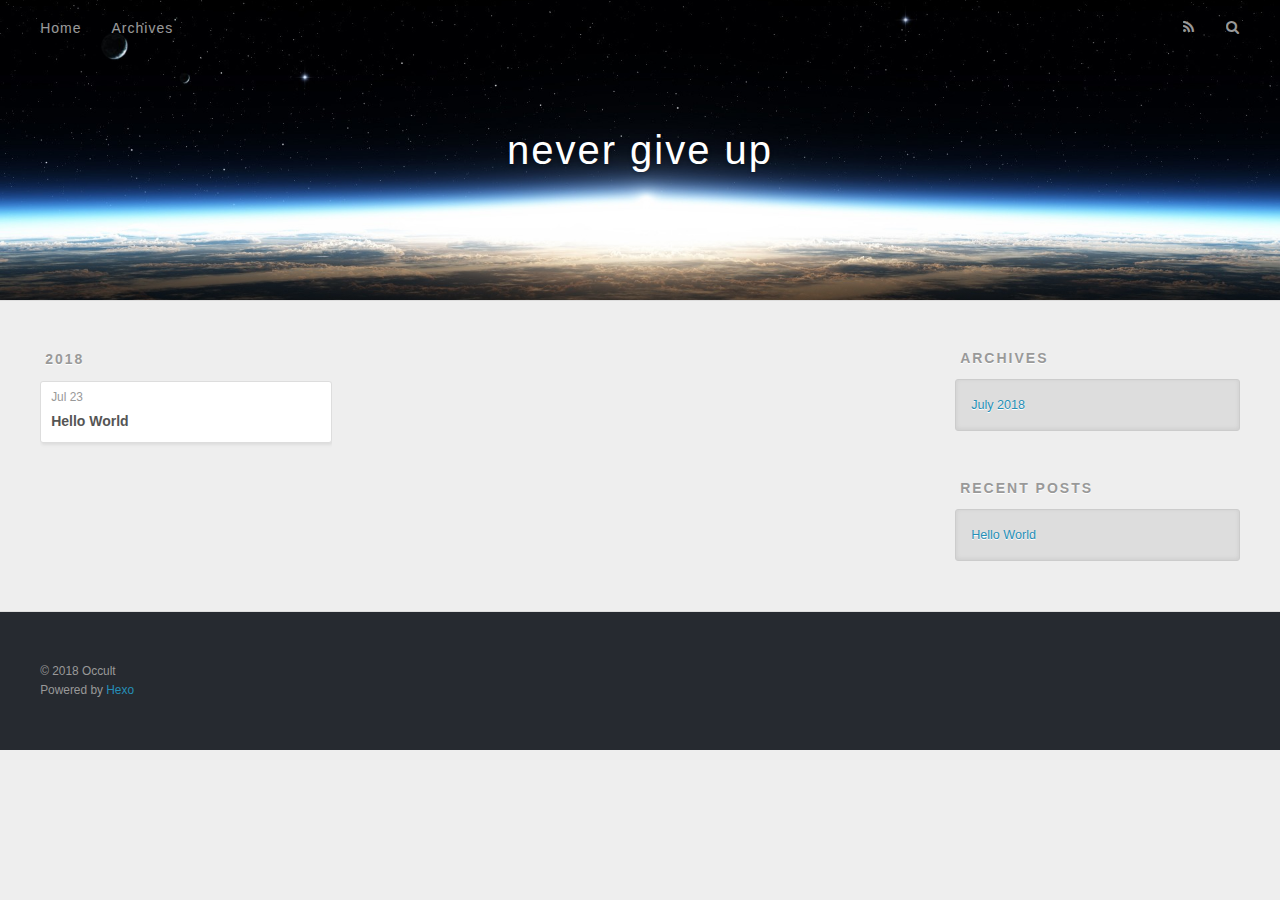
==== archives/index.html @ 9ea49070 "Site updated: 2018-07-23 20:28:46" ====
<!DOCTYPE html>
<html>
<head>
  <meta charset="utf-8">
  

  
  <title>Archives | never give up</title>
  <meta name="viewport" content="width=device-width, initial-scale=1, maximum-scale=1">
  <meta property="og:type" content="website">
<meta property="og:title" content="never give up">
<meta property="og:url" content="http://yoursite.com/archives/index.html">
<meta property="og:site_name" content="never give up">
<meta property="og:locale" content="default">
<meta name="twitter:card" content="summary">
<meta name="twitter:title" content="never give up">
  
    <link rel="alternate" href="/atom.xml" title="never give up" type="application/atom+xml">
  
  
    <link rel="icon" href="/favicon.png">
  
  
    <link href="//fonts.googleapis.com/css?family=Source+Code+Pro" rel="stylesheet" type="text/css">
  
  <link rel="stylesheet" href="/css/style.css">
</head>

<body>
  <div id="container">
    <div id="wrap">
      <header id="header">
  <div id="banner"></div>
  <div id="header-outer" class="outer">
    <div id="header-title" class="inner">
      <h1 id="logo-wrap">
        <a href="/" id="logo">never give up</a>
      </h1>
      
    </div>
    <div id="header-inner" class="inner">
      <nav id="main-nav">
        <a id="main-nav-toggle" class="nav-icon"></a>
        
          <a class="main-nav-link" href="/">Home</a>
        
          <a class="main-nav-link" href="/archives">Archives</a>
        
      </nav>
      <nav id="sub-nav">
        
          <a id="nav-rss-link" class="nav-icon" href="/atom.xml" title="RSS Feed"></a>
        
        <a id="nav-search-btn" class="nav-icon" title="Search"></a>
      </nav>
      <div id="search-form-wrap">
        <form action="//google.com/search" method="get" accept-charset="UTF-8" class="search-form"><input type="search" name="q" class="search-form-input" placeholder="Search"><button type="submit" class="search-form-submit">&#xF002;</button><input type="hidden" name="sitesearch" value="http://yoursite.com"></form>
      </div>
    </div>
  </div>
</header>
      <div class="outer">
        <section id="main">
  
  
    
    
      
      
      <section class="archives-wrap">
        <div class="archive-year-wrap">
          <a href="/archives/2018" class="archive-year">2018</a>
        </div>
        <div class="archives">
    
    <article class="archive-article archive-type-post">
  <div class="archive-article-inner">
    <header class="archive-article-header">
      <a href="/2018/07/23/hello-world/" class="archive-article-date">
  <time datetime="2018-07-23T12:24:07.548Z" itemprop="datePublished">Jul 23</time>
</a>
      
  
    <h1 itemprop="name">
      <a class="archive-article-title" href="/2018/07/23/hello-world/">Hello World</a>
    </h1>
  

    </header>
  </div>
</article>
  
  
    </div></section>
  


</section>
        
          <aside id="sidebar">
  
    

  
    

  
    
  
    
  <div class="widget-wrap">
    <h3 class="widget-title">Archives</h3>
    <div class="widget">
      <ul class="archive-list"><li class="archive-list-item"><a class="archive-list-link" href="/archives/2018/07/">July 2018</a></li></ul>
    </div>
  </div>


  
    
  <div class="widget-wrap">
    <h3 class="widget-title">Recent Posts</h3>
    <div class="widget">
      <ul>
        
          <li>
            <a href="/2018/07/23/hello-world/">Hello World</a>
          </li>
        
      </ul>
    </div>
  </div>

  
</aside>
        
      </div>
      <footer id="footer">
  
  <div class="outer">
    <div id="footer-info" class="inner">
      &copy; 2018 Occult<br>
      Powered by <a href="http://hexo.io/" target="_blank">Hexo</a>
    </div>
  </div>
</footer>
    </div>
    <nav id="mobile-nav">
  
    <a href="/" class="mobile-nav-link">Home</a>
  
    <a href="/archives" class="mobile-nav-link">Archives</a>
  
</nav>
    

<script src="//ajax.googleapis.com/ajax/libs/jquery/2.0.3/jquery.min.js"></script>


  <link rel="stylesheet" href="/fancybox/jquery.fancybox.css">
  <script src="/fancybox/jquery.fancybox.pack.js"></script>


<script src="/js/script.js"></script>



  </div>
</body>
</html>
---- css/style.css ----
body {
  width: 100%;
}
body:before,
body:after {
  content: "";
  display: table;
}
body:after {
  clear: both;
}
html,
body,
div,
span,
applet,
object,
iframe,
h1,
h2,
h3,
h4,
h5,
h6,
p,
blockquote,
pre,
a,
abbr,
acronym,
address,
big,
cite,
code,
del,
dfn,
em,
img,
ins,
kbd,
q,
s,
samp,
small,
strike,
strong,
sub,
sup,
tt,
var,
dl,
dt,
dd,
ol,
ul,
li,
fieldset,
form,
label,
legend,
table,
caption,
tbody,
tfoot,
thead,
tr,
th,
td {
  margin: 0;
  padding: 0;
  border: 0;
  outline: 0;
  font-weight: inherit;
  font-style: inherit;
  font-family: inherit;
  font-size: 100%;
  vertical-align: baseline;
}
body {
  line-height: 1;
  color: #000;
  background: #fff;
}
ol,
ul {
  list-style: none;
}
table {
  border-collapse: separate;
  border-spacing: 0;
  vertical-align: middle;
}
caption,
th,
td {
  text-align: left;
  font-weight: normal;
  vertical-align: middle;
}
a img {
  border: none;
}
input,
button {
  margin: 0;
  padding: 0;
}
input::-moz-focus-inner,
button::-moz-focus-inner {
  border: 0;
  padding: 0;
}
@font-face {
  font-family: FontAwesome;
  font-style: normal;
  font-weight: normal;
  src: url("fonts/fontawesome-webfont.eot?v=#4.0.3");
  src: url("fonts/fontawesome-webfont.eot?#iefix&v=#4.0.3") format("embedded-opentype"), url("fonts/fontawesome-webfont.woff?v=#4.0.3") format("woff"), url("fonts/fontawesome-webfont.ttf?v=#4.0.3") format("truetype"), url("fonts/fontawesome-webfont.svg#fontawesomeregular?v=#4.0.3") format("svg");
}
html,
body,
#container {
  height: 100%;
}
body {
  background: #eee;
  font: 14px -apple-system, BlinkMacSystemFont, "Segoe UI", "Roboto", "Oxygen", "Ubuntu", "Cantarell", "Fira Sans", "Droid Sans", "Helvetica Neue", sans-serif;
  -webkit-text-size-adjust: 100%;
}
.outer {
  max-width: 1220px;
  margin: 0 auto;
  padding: 0 20px;
}
.outer:before,
.outer:after {
  content: "";
  display: table;
}
.outer:after {
  clear: both;
}
.inner {
  display: inline;
  float: left;
  width: 98.33333333333333%;
  margin: 0 0.833333333333333%;
}
.left,
.alignleft {
  float: left;
}
.right,
.alignright {
  float: right;
}
.clear {
  clear: both;
}
#container {
  position: relative;
}
.mobile-nav-on {
  overflow: hidden;
}
#wrap {
  height: 100%;
  width: 100%;
  position: absolute;
  top: 0;
  left: 0;
  -webkit-transition: 0.2s ease-out;
  -moz-transition: 0.2s ease-out;
  -ms-transition: 0.2s ease-out;
  transition: 0.2s ease-out;
  z-index: 1;
  background: #eee;
}
.mobile-nav-on #wrap {
  left: 280px;
}
@media screen and (min-width: 768px) {
  #main {
    display: inline;
    float: left;
    width: 73.33333333333333%;
    margin: 0 0.833333333333333%;
  }
}
.article-date,
.article-category-link,
.archive-year,
.widget-title {
  text-decoration: none;
  text-transform: uppercase;
  letter-spacing: 2px;
  color: #999;
  margin-bottom: 1em;
  margin-left: 5px;
  line-height: 1em;
  text-shadow: 0 1px #fff;
  font-weight: bold;
}
.article-inner,
.archive-article-inner {
  background: #fff;
  -webkit-box-shadow: 1px 2px 3px #ddd;
  box-shadow: 1px 2px 3px #ddd;
  border: 1px solid #ddd;
  border-radius: 3px;
}
.article-entry h1,
.widget h1 {
  font-size: 2em;
}
.article-entry h2,
.widget h2 {
  font-size: 1.5em;
}
.article-entry h3,
.widget h3 {
  font-size: 1.3em;
}
.article-entry h4,
.widget h4 {
  font-size: 1.2em;
}
.article-entry h5,
.widget h5 {
  font-size: 1em;
}
.article-entry h6,
.widget h6 {
  font-size: 1em;
  color: #999;
}
.article-entry hr,
.widget hr {
  border: 1px dashed #ddd;
}
.article-entry strong,
.widget strong {
  font-weight: bold;
}
.article-entry em,
.widget em,
.article-entry cite,
.widget cite {
  font-style: italic;
}
.article-entry sup,
.widget sup,
.article-entry sub,
.widget sub {
  font-size: 0.75em;
  line-height: 0;
  position: relative;
  vertical-align: baseline;
}
.article-entry sup,
.widget sup {
  top: -0.5em;
}
.article-entry sub,
.widget sub {
  bottom: -0.2em;
}
.article-entry small,
.widget small {
  font-size: 0.85em;
}
.article-entry acronym,
.widget acronym,
.article-entry abbr,
.widget abbr {
  border-bottom: 1px dotted;
}
.article-entry ul,
.widget ul,
.article-entry ol,
.widget ol,
.article-entry dl,
.widget dl {
  margin: 0 20px;
  line-height: 1.6em;
}
.article-entry ul ul,
.widget ul ul,
.article-entry ol ul,
.widget ol ul,
.article-entry ul ol,
.widget ul ol,
.article-entry ol ol,
.widget ol ol {
  margin-top: 0;
  margin-bottom: 0;
}
.article-entry ul,
.widget ul {
  list-style: disc;
}
.article-entry ol,
.widget ol {
  list-style: decimal;
}
.article-entry dt,
.widget dt {
  font-weight: bold;
}
#header {
  height: 300px;
  position: relative;
  border-bottom: 1px solid #ddd;
}
#header:before,
#header:after {
  content: "";
  position: absolute;
  left: 0;
  right: 0;
  height: 40px;
}
#header:before {
  top: 0;
  background: -webkit-linear-gradient(rgba(0,0,0,0.2), transparent);
  background: -moz-linear-gradient(rgba(0,0,0,0.2), transparent);
  background: -ms-linear-gradient(rgba(0,0,0,0.2), transparent);
  background: linear-gradient(rgba(0,0,0,0.2), transparent);
}
#header:after {
  bottom: 0;
  background: -webkit-linear-gradient(transparent, rgba(0,0,0,0.2));
  background: -moz-linear-gradient(transparent, rgba(0,0,0,0.2));
  background: -ms-linear-gradient(transparent, rgba(0,0,0,0.2));
  background: linear-gradient(transparent, rgba(0,0,0,0.2));
}
#header-outer {
  height: 100%;
  position: relative;
}
#header-inner {
  position: relative;
  overflow: hidden;
}
#banner {
  position: absolute;
  top: 0;
  left: 0;
  width: 100%;
  height: 100%;
  background: url("images/banner.jpg") center #000;
  -webkit-background-size: cover;
  -moz-background-size: cover;
  background-size: cover;
  z-index: -1;
}
#header-title {
  text-align: center;
  height: 40px;
  position: absolute;
  top: 50%;
  left: 0;
  margin-top: -20px;
}
#logo,
#subtitle {
  text-decoration: none;
  color: #fff;
  font-weight: 300;
  text-shadow: 0 1px 4px rgba(0,0,0,0.3);
}
#logo {
  font-size: 40px;
  line-height: 40px;
  letter-spacing: 2px;
}
#subtitle {
  font-size: 16px;
  line-height: 16px;
  letter-spacing: 1px;
}
#subtitle-wrap {
  margin-top: 16px;
}
#main-nav {
  float: left;
  margin-left: -15px;
}
.nav-icon,
.main-nav-link {
  float: left;
  color: #fff;
  opacity: 0.6;
  text-decoration: none;
  text-shadow: 0 1px rgba(0,0,0,0.2);
  -webkit-transition: opacity 0.2s;
  -moz-transition: opacity 0.2s;
  -ms-transition: opacity 0.2s;
  transition: opacity 0.2s;
  display: block;
  padding: 20px 15px;
}
.nav-icon:hover,
.main-nav-link:hover {
  opacity: 1;
}
.nav-icon {
  font-family: FontAwesome;
  text-align: center;
  font-size: 14px;
  width: 14px;
  height: 14px;
  padding: 20px 15px;
  position: relative;
  cursor: pointer;
}
.main-nav-link {
  font-weight: 300;
  letter-spacing: 1px;
}
@media screen and (max-width: 479px) {
  .main-nav-link {
    display: none;
  }
}
#main-nav-toggle {
  display: none;
}
#main-nav-toggle:before {
  content: "\f0c9";
}
@media screen and (max-width: 479px) {
  #main-nav-toggle {
    display: block;
  }
}
#sub-nav {
  float: right;
  margin-right: -15px;
}
#nav-rss-link:before {
  content: "\f09e";
}
#nav-search-btn:before {
  content: "\f002";
}
#search-form-wrap {
  position: absolute;
  top: 15px;
  width: 150px;
  height: 30px;
  right: -150px;
  opacity: 0;
  -webkit-transition: 0.2s ease-out;
  -moz-transition: 0.2s ease-out;
  -ms-transition: 0.2s ease-out;
  transition: 0.2s ease-out;
}
#search-form-wrap.on {
  opacity: 1;
  right: 0;
}
@media screen and (max-width: 479px) {
  #search-form-wrap {
    width: 100%;
    right: -100%;
  }
}
.search-form {
  position: absolute;
  top: 0;
  left: 0;
  right: 0;
  background: #fff;
  padding: 5px 15px;
  border-radius: 15px;
  -webkit-box-shadow: 0 0 10px rgba(0,0,0,0.3);
  box-shadow: 0 0 10px rgba(0,0,0,0.3);
}
.search-form-input {
  border: none;
  background: none;
  color: #555;
  width: 100%;
  font: 13px -apple-system, BlinkMacSystemFont, "Segoe UI", "Roboto", "Oxygen", "Ubuntu", "Cantarell", "Fira Sans", "Droid Sans", "Helvetica Neue", sans-serif;
  outline: none;
}
.search-form-input::-webkit-search-results-decoration,
.search-form-input::-webkit-search-cancel-button {
  -webkit-appearance: none;
}
.search-form-submit {
  position: absolute;
  top: 50%;
  right: 10px;
  margin-top: -7px;
  font: 13px FontAwesome;
  border: none;
  background: none;
  color: #bbb;
  cursor: pointer;
}
.search-form-submit:hover,
.search-form-submit:focus {
  color: #777;
}
.article {
  margin: 50px 0;
}
.article-inner {
  overflow: hidden;
}
.article-meta:before,
.article-meta:after {
  content: "";
  display: table;
}
.article-meta:after {
  clear: both;
}
.article-date {
  float: left;
}
.article-category {
  float: left;
  line-height: 1em;
  color: #ccc;
  text-shadow: 0 1px #fff;
  margin-left: 8px;
}
.article-category:before {
  content: "\2022";
}
.article-category-link {
  margin: 0 12px 1em;
}
.article-header {
  padding: 20px 20px 0;
}
.article-title {
  text-decoration: none;
  font-size: 2em;
  font-weight: bold;
  color: #555;
  line-height: 1.1em;
  -webkit-transition: color 0.2s;
  -moz-transition: color 0.2s;
  -ms-transition: color 0.2s;
  transition: color 0.2s;
}
a.article-title:hover {
  color: #258fb8;
}
.article-entry {
  color: #555;
  padding: 0 20px;
}
.article-entry:before,
.article-entry:after {
  content: "";
  display: table;
}
.article-entry:after {
  clear: both;
}
.article-entry p,
.article-entry table {
  line-height: 1.6em;
  margin: 1.6em 0;
}
.article-entry h1,
.article-entry h2,
.article-entry h3,
.article-entry h4,
.article-entry h5,
.article-entry h6 {
  font-weight: bold;
}
.article-entry h1,
.article-entry h2,
.article-entry h3,
.article-entry h4,
.article-entry h5,
.article-entry h6 {
  line-height: 1.1em;
  margin: 1.1em 0;
}
.article-entry a {
  color: #258fb8;
  text-decoration: none;
}
.article-entry a:hover {
  text-decoration: underline;
}
.article-entry ul,
.article-entry ol,
.article-entry dl {
  margin-top: 1.6em;
  margin-bottom: 1.6em;
}
.article-entry img,
.article-entry video {
  max-width: 100%;
  height: auto;
  display: block;
  margin: auto;
}
.article-entry iframe {
  border: none;
}
.article-entry table {
  width: 100%;
  border-collapse: collapse;
  border-spacing: 0;
}
.article-entry th {
  font-weight: bold;
  border-bottom: 3px solid #ddd;
  padding-bottom: 0.5em;
}
.article-entry td {
  border-bottom: 1px solid #ddd;
  padding: 10px 0;
}
.article-entry blockquote {
  font-family: Georgia, "Times New Roman", serif;
  font-size: 1.4em;
  margin: 1.6em 20px;
  text-align: center;
}
.article-entry blockquote footer {
  font-size: 14px;
  margin: 1.6em 0;
  font-family: -apple-system, BlinkMacSystemFont, "Segoe UI", "Roboto", "Oxygen", "Ubuntu", "Cantarell", "Fira Sans", "Droid Sans", "Helvetica Neue", sans-serif;
}
.article-entry blockquote footer cite:before {
  content: "—";
  padding: 0 0.5em;
}
.article-entry .pullquote {
  text-align: left;
  width: 45%;
  margin: 0;
}
.article-entry .pullquote.left {
  margin-left: 0.5em;
  margin-right: 1em;
}
.article-entry .pullquote.right {
  margin-right: 0.5em;
  margin-left: 1em;
}
.article-entry .caption {
  color: #999;
  display: block;
  font-size: 0.9em;
  margin-top: 0.5em;
  position: relative;
  text-align: center;
}
.article-entry .video-container {
  position: relative;
  padding-top: 56.25%;
  height: 0;
  overflow: hidden;
}
.article-entry .video-container iframe,
.article-entry .video-container object,
.article-entry .video-container embed {
  position: absolute;
  top: 0;
  left: 0;
  width: 100%;
  height: 100%;
  margin-top: 0;
}
.article-more-link a {
  display: inline-block;
  line-height: 1em;
  padding: 6px 15px;
  border-radius: 15px;
  background: #eee;
  color: #999;
  text-shadow: 0 1px #fff;
  text-decoration: none;
}
.article-more-link a:hover {
  background: #258fb8;
  color: #fff;
  text-decoration: none;
  text-shadow: 0 1px #1e7293;
}
.article-footer {
  font-size: 0.85em;
  line-height: 1.6em;
  border-top: 1px solid #ddd;
  padding-top: 1.6em;
  margin: 0 20px 20px;
}
.article-footer:before,
.article-footer:after {
  content: "";
  display: table;
}
.article-footer:after {
  clear: both;
}
.article-footer a {
  color: #999;
  text-decoration: none;
}
.article-footer a:hover {
  color: #555;
}
.article-tag-list-item {
  float: left;
  margin-right: 10px;
}
.article-tag-list-link:before {
  content: "#";
}
.article-comment-link {
  float: right;
}
.article-comment-link:before {
  content: "\f075";
  font-family: FontAwesome;
  padding-right: 8px;
}
.article-share-link {
  cursor: pointer;
  float: right;
  margin-left: 20px;
}
.article-share-link:before {
  content: "\f064";
  font-family: FontAwesome;
  padding-right: 6px;
}
#article-nav {
  position: relative;
}
#article-nav:before,
#article-nav:after {
  content: "";
  display: table;
}
#article-nav:after {
  clear: both;
}
@media screen and (min-width: 768px) {
  #article-nav {
    margin: 50px 0;
  }
  #article-nav:before {
    width: 8px;
    height: 8px;
    position: absolute;
    top: 50%;
    left: 50%;
    margin-top: -4px;
    margin-left: -4px;
    content: "";
    border-radius: 50%;
    background: #ddd;
    -webkit-box-shadow: 0 1px 2px #fff;
    box-shadow: 0 1px 2px #fff;
  }
}
.article-nav-link-wrap {
  text-decoration: none;
  text-shadow: 0 1px #fff;
  color: #999;
  -webkit-box-sizing: border-box;
  -moz-box-sizing: border-box;
  box-sizing: border-box;
  margin-top: 50px;
  text-align: center;
  display: block;
}
.article-nav-link-wrap:hover {
  color: #555;
}
@media screen and (min-width: 768px) {
  .article-nav-link-wrap {
    width: 50%;
    margin-top: 0;
  }
}
@media screen and (min-width: 768px) {
  #article-nav-newer {
    float: left;
    text-align: right;
    padding-right: 20px;
  }
}
@media screen and (min-width: 768px) {
  #article-nav-older {
    float: right;
    text-align: left;
    padding-left: 20px;
  }
}
.article-nav-caption {
  text-transform: uppercase;
  letter-spacing: 2px;
  color: #ddd;
  line-height: 1em;
  font-weight: bold;
}
#article-nav-newer .article-nav-caption {
  margin-right: -2px;
}
.article-nav-title {
  font-size: 0.85em;
  line-height: 1.6em;
  margin-top: 0.5em;
}
.article-share-box {
  position: absolute;
  display: none;
  background: #fff;
  -webkit-box-shadow: 1px 2px 10px rgba(0,0,0,0.2);
  box-shadow: 1px 2px 10px rgba(0,0,0,0.2);
  border-radius: 3px;
  margin-left: -145px;
  overflow: hidden;
  z-index: 1;
}
.article-share-box.on {
  display: block;
}
.article-share-input {
  width: 100%;
  background: none;
  -webkit-box-sizing: border-box;
  -moz-box-sizing: border-box;
  box-sizing: border-box;
  font: 14px -apple-system, BlinkMacSystemFont, "Segoe UI", "Roboto", "Oxygen", "Ubuntu", "Cantarell", "Fira Sans", "Droid Sans", "Helvetica Neue", sans-serif;
  padding: 0 15px;
  color: #555;
  outline: none;
  border: 1px solid #ddd;
  border-radius: 3px 3px 0 0;
  height: 36px;
  line-height: 36px;
}
.article-share-links {
  background: #eee;
}
.article-share-links:before,
.article-share-links:after {
  content: "";
  display: table;
}
.article-share-links:after {
  clear: both;
}
.article-share-twitter,
.article-share-facebook,
.article-share-pinterest,
.article-share-google {
  width: 50px;
  height: 36px;
  display: block;
  float: left;
  position: relative;
  color: #999;
  text-shadow: 0 1px #fff;
}
.article-share-twitter:before,
.article-share-facebook:before,
.article-share-pinterest:before,
.article-share-google:before {
  font-size: 20px;
  font-family: FontAwesome;
  width: 20px;
  height: 20px;
  position: absolute;
  top: 50%;
  left: 50%;
  margin-top: -10px;
  margin-left: -10px;
  text-align: center;
}
.article-share-twitter:hover,
.article-share-facebook:hover,
.article-share-pinterest:hover,
.article-share-google:hover {
  color: #fff;
}
.article-share-twitter:before {
  content: "\f099";
}
.article-share-twitter:hover {
  background: #00aced;
  text-shadow: 0 1px #008abe;
}
.article-share-facebook:before {
  content: "\f09a";
}
.article-share-facebook:hover {
  background: #3b5998;
  text-shadow: 0 1px #2f477a;
}
.article-share-pinterest:before {
  content: "\f0d2";
}
.article-share-pinterest:hover {
  background: #cb2027;
  text-shadow: 0 1px #a21a1f;
}
.article-share-google:before {
  content: "\f0d5";
}
.article-share-google:hover {
  background: #dd4b39;
  text-shadow: 0 1px #be3221;
}
.article-gallery {
  background: #000;
  position: relative;
}
.article-gallery-photos {
  position: relative;
  overflow: hidden;
}
.article-gallery-img {
  display: none;
  max-width: 100%;
}
.article-gallery-img:first-child {
  display: block;
}
.article-gallery-img.loaded {
  position: absolute;
  display: block;
}
.article-gallery-img img {
  display: block;
  max-width: 100%;
  margin: 0 auto;
}
#comments {
  background: #fff;
  -webkit-box-shadow: 1px 2px 3px #ddd;
  box-shadow: 1px 2px 3px #ddd;
  padding: 20px;
  border: 1px solid #ddd;
  border-radius: 3px;
  margin: 50px 0;
}
#comments a {
  color: #258fb8;
}
.archives-wrap {
  margin: 50px 0;
}
.archives:before,
.archives:after {
  content: "";
  display: table;
}
.archives:after {
  clear: both;
}
.archive-year-wrap {
  margin-bottom: 1em;
}
.archives {
  -webkit-column-gap: 10px;
  -moz-column-gap: 10px;
  column-gap: 10px;
}
@media screen and (min-width: 480px) and (max-width: 767px) {
  .archives {
    -webkit-column-count: 2;
    -moz-column-count: 2;
    column-count: 2;
  }
}
@media screen and (min-width: 768px) {
  .archives {
    -webkit-column-count: 3;
    -moz-column-count: 3;
    column-count: 3;
  }
}
.archive-article {
  -webkit-column-break-inside: avoid;
  page-break-inside: avoid;
  overflow: hidden;
  break-inside: avoid-column;
}
.archive-article-inner {
  padding: 10px;
  margin-bottom: 15px;
}
.archive-article-title {
  text-decoration: none;
  font-weight: bold;
  color: #555;
  -webkit-transition: color 0.2s;
  -moz-transition: color 0.2s;
  -ms-transition: color 0.2s;
  transition: color 0.2s;
  line-height: 1.6em;
}
.archive-article-title:hover {
  color: #258fb8;
}
.archive-article-footer {
  margin-top: 1em;
}
.archive-article-date {
  color: #999;
  text-decoration: none;
  font-size: 0.85em;
  line-height: 1em;
  margin-bottom: 0.5em;
  display: block;
}
#page-nav {
  margin: 50px auto;
  background: #fff;
  -webkit-box-shadow: 1px 2px 3px #ddd;
  box-shadow: 1px 2px 3px #ddd;
  border: 1px solid #ddd;
  border-radius: 3px;
  text-align: center;
  color: #999;
  overflow: hidden;
}
#page-nav:before,
#page-nav:after {
  content: "";
  display: table;
}
#page-nav:after {
  clear: both;
}
#page-nav a,
#page-nav span {
  padding: 10px 20px;
  line-height: 1;
  height: 2ex;
}
#page-nav a {
  color: #999;
  text-decoration: none;
}
#page-nav a:hover {
  background: #999;
  color: #fff;
}
#page-nav .prev {
  float: left;
}
#page-nav .next {
  float: right;
}
#page-nav .page-number {
  display: inline-block;
}
@media screen and (max-width: 479px) {
  #page-nav .page-number {
    display: none;
  }
}
#page-nav .current {
  color: #555;
  font-weight: bold;
}
#page-nav .space {
  color: #ddd;
}
#footer {
  background: #262a30;
  padding: 50px 0;
  border-top: 1px solid #ddd;
  color: #999;
}
#footer a {
  color: #258fb8;
  text-decoration: none;
}
#footer a:hover {
  text-decoration: underline;
}
#footer-info {
  line-height: 1.6em;
  font-size: 0.85em;
}
.article-entry pre,
.article-entry .highlight {
  background: #2d2d2d;
  margin: 0 -20px;
  padding: 15px 20px;
  border-style: solid;
  border-color: #ddd;
  border-width: 1px 0;
  overflow: auto;
  color: #ccc;
  line-height: 22.400000000000002px;
}
.article-entry .highlight .gutter pre,
.article-entry .gist .gist-file .gist-data .line-numbers {
  color: #666;
  font-size: 0.85em;
}
.article-entry pre,
.article-entry code {
  font-family: "Source Code Pro", Consolas, Monaco, Menlo, Consolas, monospace;
}
.article-entry code {
  background: #eee;
  text-shadow: 0 1px #fff;
  padding: 0 0.3em;
}
.article-entry pre code {
  background: none;
  text-shadow: none;
  padding: 0;
}
.article-entry .highlight pre {
  border: none;
  margin: 0;
  padding: 0;
}
.article-entry .highlight table {
  margin: 0;
  width: auto;
}
.article-entry .highlight td {
  border: none;
  padding: 0;
}
.article-entry .highlight figcaption {
  font-size: 0.85em;
  color: #999;
  line-height: 1em;
  margin-bottom: 1em;
}
.article-entry .highlight figcaption:before,
.article-entry .highlight figcaption:after {
  content: "";
  display: table;
}
.article-entry .highlight figcaption:after {
  clear: both;
}
.article-entry .highlight figcaption a {
  float: right;
}
.article-entry .highlight .gutter pre {
  text-align: right;
  padding-right: 20px;
}
.article-entry .highlight .line {
  height: 22.400000000000002px;
}
.article-entry .highlight .line.marked {
  background: #515151;
}
.article-entry .gist {
  margin: 0 -20px;
  border-style: solid;
  border-color: #ddd;
  border-width: 1px 0;
  background: #2d2d2d;
  padding: 15px 20px 15px 0;
}
.article-entry .gist .gist-file {
  border: none;
  font-family: "Source Code Pro", Consolas, Monaco, Menlo, Consolas, monospace;
  margin: 0;
}
.article-entry .gist .gist-file .gist-data {
  background: none;
  border: none;
}
.article-entry .gist .gist-file .gist-data .line-numbers {
  background: none;
  border: none;
  padding: 0 20px 0 0;
}
.article-entry .gist .gist-file .gist-data .line-data {
  padding: 0 !important;
}
.article-entry .gist .gist-file .highlight {
  margin: 0;
  padding: 0;
  border: none;
}
.article-entry .gist .gist-file .gist-meta {
  background: #2d2d2d;
  color: #999;
  font: 0.85em -apple-system, BlinkMacSystemFont, "Segoe UI", "Roboto", "Oxygen", "Ubuntu", "Cantarell", "Fira Sans", "Droid Sans", "Helvetica Neue", sans-serif;
  text-shadow: 0 0;
  padding: 0;
  margin-top: 1em;
  margin-left: 20px;
}
.article-entry .gist .gist-file .gist-meta a {
  color: #258fb8;
  font-weight: normal;
}
.article-entry .gist .gist-file .gist-meta a:hover {
  text-decoration: underline;
}
pre .comment,
pre .title {
  color: #999;
}
pre .variable,
pre .attribute,
pre .tag,
pre .regexp,
pre .ruby .constant,
pre .xml .tag .title,
pre .xml .pi,
pre .xml .doctype,
pre .html .doctype,
pre .css .id,
pre .css .class,
pre .css .pseudo {
  color: #f2777a;
}
pre .number,
pre .preprocessor,
pre .built_in,
pre .literal,
pre .params,
pre .constant {
  color: #f99157;
}
pre .class,
pre .ruby .class .title,
pre .css .rules .attribute {
  color: #9c9;
}
pre .string,
pre .value,
pre .inheritance,
pre .header,
pre .ruby .symbol,
pre .xml .cdata {
  color: #9c9;
}
pre .css .hexcolor {
  color: #6cc;
}
pre .function,
pre .python .decorator,
pre .python .title,
pre .ruby .function .title,
pre .ruby .title .keyword,
pre .perl .sub,
pre .javascript .title,
pre .coffeescript .title {
  color: #69c;
}
pre .keyword,
pre .javascript .function {
  color: #c9c;
}
@media screen and (max-width: 479px) {
  #mobile-nav {
    position: absolute;
    top: 0;
    left: 0;
    width: 280px;
    height: 100%;
    background: #191919;
    border-right: 1px solid #fff;
  }
}
@media screen and (max-width: 479px) {
  .mobile-nav-link {
    display: block;
    color: #999;
    text-decoration: none;
    padding: 15px 20px;
    font-weight: bold;
  }
  .mobile-nav-link:hover {
    color: #fff;
  }
}
@media screen and (min-width: 768px) {
  #sidebar {
    display: inline;
    float: left;
    width: 23.333333333333332%;
    margin: 0 0.833333333333333%;
  }
}
.widget-wrap {
  margin: 50px 0;
}
.widget {
  color: #777;
  text-shadow: 0 1px #fff;
  background: #ddd;
  -webkit-box-shadow: 0 -1px 4px #ccc inset;
  box-shadow: 0 -1px 4px #ccc inset;
  border: 1px solid #ccc;
  padding: 15px;
  border-radius: 3px;
}
.widget a {
  color: #258fb8;
  text-decoration: none;
}
.widget a:hover {
  text-decoration: underline;
}
.widget ul ul,
.widget ol ul,
.widget dl ul,
.widget ul ol,
.widget ol ol,
.widget dl ol,
.widget ul dl,
.widget ol dl,
.widget dl dl {
  margin-left: 15px;
  list-style: disc;
}
.widget {
  line-height: 1.6em;
  word-wrap: break-word;
  font-size: 0.9em;
}
.widget ul,
.widget ol {
  list-style: none;
  margin: 0;
}
.widget ul ul,
.widget ol ul,
.widget ul ol,
.widget ol ol {
  margin: 0 20px;
}
.widget ul ul,
.widget ol ul {
  list-style: disc;
}
.widget ul ol,
.widget ol ol {
  list-style: decimal;
}
.category-list-count,
.tag-list-count,
.archive-list-count {
  padding-left: 5px;
  color: #999;
  font-size: 0.85em;
}
.category-list-count:before,
.tag-list-count:before,
.archive-list-count:before {
  content: "(";
}
.category-list-count:after,
.tag-list-count:after,
.archive-list-count:after {
  content: ")";
}
.tagcloud a {
  margin-right: 5px;
  display: inline-block;
}
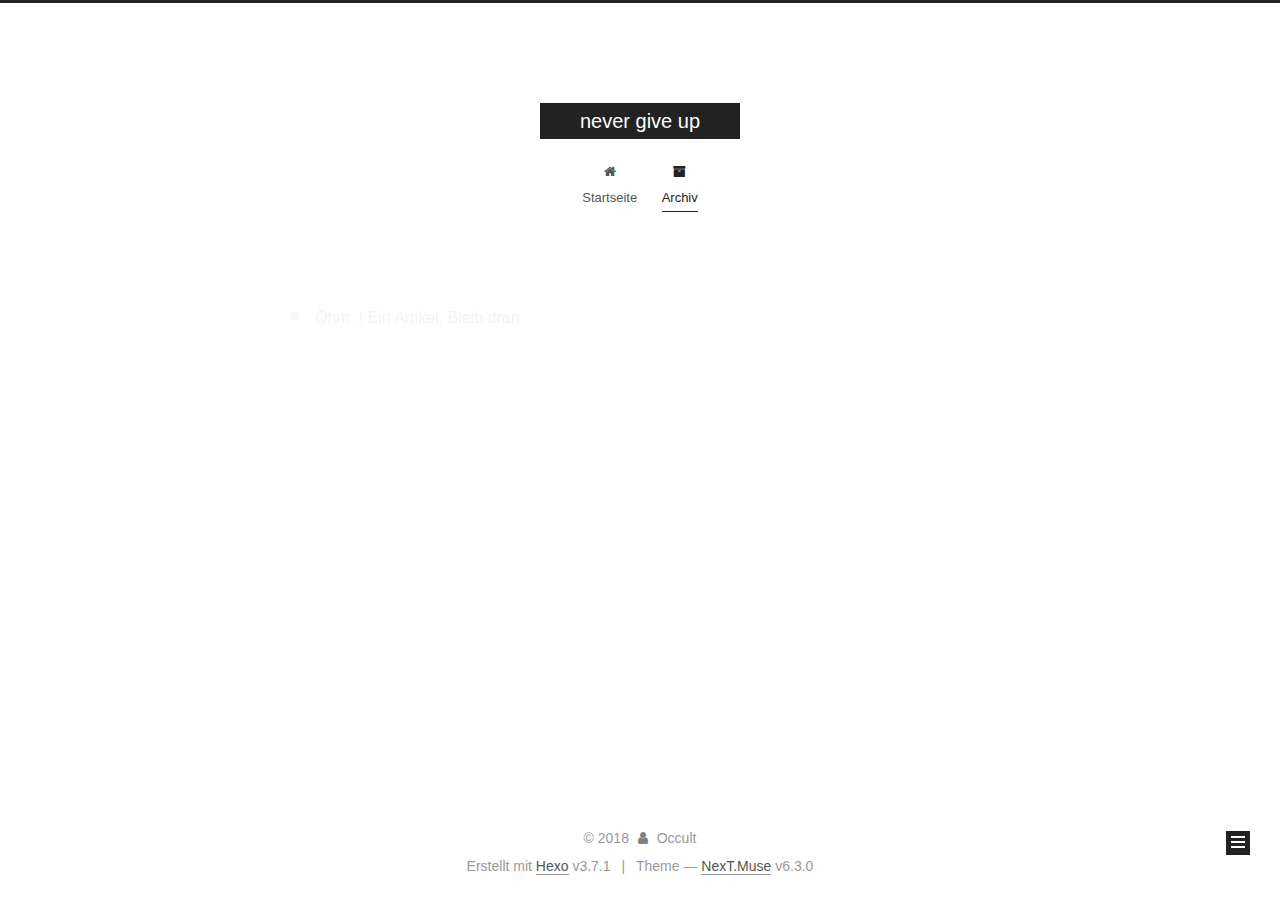
==== commit 0b7c5486: "Site updated: 2018-07-25 16:38:41" ====
--- a/archives/index.html
+++ b/archives/index.html
@@ -1,170 +1,597 @@
 <!DOCTYPE html>
-<html>
+
+
+
+
+
+
+
+
+
+
+
+
+  
+
+
+<html class="theme-next muse use-motion" lang="zh-Hans">
 <head>
-  <meta charset="utf-8">
-  
-
-  
-  <title>Archives | never give up</title>
-  <meta name="viewport" content="width=device-width, initial-scale=1, maximum-scale=1">
+  <meta charset="UTF-8"/>
+<meta http-equiv="X-UA-Compatible" content="IE=edge" />
+<meta name="viewport" content="width=device-width, initial-scale=1, maximum-scale=2"/>
+<meta name="theme-color" content="#222">
+
+
+
+
+
+
+
+
+
+
+
+
+<meta http-equiv="Cache-Control" content="no-transform" />
+<meta http-equiv="Cache-Control" content="no-siteapp" />
+
+
+
+
+
+
+
+
+
+
+
+
+
+
+
+
+
+
+
+
+
+
+<link href="/lib/font-awesome/css/font-awesome.min.css?v=4.6.2" rel="stylesheet" type="text/css" />
+
+<link href="/css/main.css?v=6.3.0" rel="stylesheet" type="text/css" />
+
+
+  <link rel="apple-touch-icon" sizes="180x180" href="/images/apple-touch-icon-next.png?v=6.3.0">
+
+
+  <link rel="icon" type="image/png" sizes="32x32" href="/images/favicon-32x32-next.png?v=6.3.0">
+
+
+  <link rel="icon" type="image/png" sizes="16x16" href="/images/favicon-16x16-next.png?v=6.3.0">
+
+
+  <link rel="mask-icon" href="/images/logo.svg?v=6.3.0" color="#222">
+
+
+
+
+
+
+
+
+
+<script type="text/javascript" id="hexo.configurations">
+  var NexT = window.NexT || {};
+  var CONFIG = {
+    root: '/',
+    scheme: 'Muse',
+    version: '6.3.0',
+    sidebar: {"position":"left","display":"post","offset":12,"b2t":false,"scrollpercent":false,"onmobile":false},
+    fancybox: false,
+    fastclick: false,
+    lazyload: false,
+    tabs: true,
+    motion: {"enable":true,"async":false,"transition":{"post_block":"fadeIn","post_header":"slideDownIn","post_body":"slideDownIn","coll_header":"slideLeftIn","sidebar":"slideUpIn"}},
+    algolia: {
+      applicationID: '',
+      apiKey: '',
+      indexName: '',
+      hits: {"per_page":10},
+      labels: {"input_placeholder":"Search for Posts","hits_empty":"We didn't find any results for the search: ${query}","hits_stats":"${hits} results found in ${time} ms"}
+    }
+  };
+</script>
+
+
+  
+
+
+
+
   <meta property="og:type" content="website">
 <meta property="og:title" content="never give up">
 <meta property="og:url" content="http://yoursite.com/archives/index.html">
 <meta property="og:site_name" content="never give up">
-<meta property="og:locale" content="default">
+<meta property="og:locale" content="zh-Hans">
 <meta name="twitter:card" content="summary">
 <meta name="twitter:title" content="never give up">
-  
-    <link rel="alternate" href="/atom.xml" title="never give up" type="application/atom+xml">
-  
-  
-    <link rel="icon" href="/favicon.png">
-  
-  
-    <link href="//fonts.googleapis.com/css?family=Source+Code+Pro" rel="stylesheet" type="text/css">
-  
-  <link rel="stylesheet" href="/css/style.css">
+
+
+
+
+
+
+  <link rel="canonical" href="http://yoursite.com/archives/"/>
+
+
+
+<script type="text/javascript" id="page.configurations">
+  CONFIG.page = {
+    sidebar: "",
+  };
+</script>
+
+  <title>Archiv | never give up</title>
+  
+
+
+
+
+
+
+
+
+
+  <noscript>
+  <style type="text/css">
+    .use-motion .motion-element,
+    .use-motion .brand,
+    .use-motion .menu-item,
+    .sidebar-inner,
+    .use-motion .post-block,
+    .use-motion .pagination,
+    .use-motion .comments,
+    .use-motion .post-header,
+    .use-motion .post-body,
+    .use-motion .collection-title { opacity: initial; }
+
+    .use-motion .logo,
+    .use-motion .site-title,
+    .use-motion .site-subtitle {
+      opacity: initial;
+      top: initial;
+    }
+
+    .use-motion {
+      .logo-line-before i { left: initial; }
+      .logo-line-after i { right: initial; }
+    }
+  </style>
+</noscript>
+
 </head>
 
-<body>
-  <div id="container">
-    <div id="wrap">
-      <header id="header">
-  <div id="banner"></div>
-  <div id="header-outer" class="outer">
-    <div id="header-title" class="inner">
-      <h1 id="logo-wrap">
-        <a href="/" id="logo">never give up</a>
-      </h1>
-      
+<body itemscope itemtype="http://schema.org/WebPage" lang="zh-Hans">
+
+  
+  
+    
+  
+
+  <div class="container sidebar-position-left page-archive">
+    <div class="headband"></div>
+
+    <header id="header" class="header" itemscope itemtype="http://schema.org/WPHeader">
+      <div class="header-inner"><div class="site-brand-wrapper">
+  <div class="site-meta ">
+    
+
+    <div class="custom-logo-site-title">
+      <a href="/" class="brand" rel="start">
+        <span class="logo-line-before"><i></i></span>
+        <span class="site-title">never give up</span>
+        <span class="logo-line-after"><i></i></span>
+      </a>
     </div>
-    <div id="header-inner" class="inner">
-      <nav id="main-nav">
-        <a id="main-nav-toggle" class="nav-icon"></a>
-        
-          <a class="main-nav-link" href="/">Home</a>
-        
-          <a class="main-nav-link" href="/archives">Archives</a>
-        
-      </nav>
-      <nav id="sub-nav">
-        
-          <a id="nav-rss-link" class="nav-icon" href="/atom.xml" title="RSS Feed"></a>
-        
-        <a id="nav-search-btn" class="nav-icon" title="Search"></a>
-      </nav>
-      <div id="search-form-wrap">
-        <form action="//google.com/search" method="get" accept-charset="UTF-8" class="search-form"><input type="search" name="q" class="search-form-input" placeholder="Search"><button type="submit" class="search-form-submit">&#xF002;</button><input type="hidden" name="sitesearch" value="http://yoursite.com"></form>
+    
+  </div>
+
+  <div class="site-nav-toggle">
+    <button aria-label="Toggle navigation bar">
+      <span class="btn-bar"></span>
+      <span class="btn-bar"></span>
+      <span class="btn-bar"></span>
+    </button>
+  </div>
+</div>
+
+
+
+<nav class="site-nav">
+  
+    <ul id="menu" class="menu">
+      
+        
+        
+        
+          
+          <li class="menu-item menu-item-home">
+    <a href="/" rel="section">
+      <i class="menu-item-icon fa fa-fw fa-home"></i> <br />Startseite</a>
+  </li>
+        
+        
+        
+          
+          <li class="menu-item menu-item-archives menu-item-active">
+    <a href="/archives/" rel="section">
+      <i class="menu-item-icon fa fa-fw fa-archive"></i> <br />Archiv</a>
+  </li>
+
+      
+      
+    </ul>
+  
+
+  
+    
+
+    
+    
+      
+      
+    
+      
+      
+    
+    
+
+  
+
+
+  
+
+  
+</nav>
+
+
+
+  
+
+
+
+</div>
+    </header>
+
+    
+
+
+    <main id="main" class="main">
+      <div class="main-inner">
+        <div class="content-wrap">
+          
+          <div id="content" class="content">
+            
+
+  
+  
+  
+  <div class="post-block archive">
+    <div id="posts" class="posts-collapse">
+      <span class="archive-move-on"></span>
+
+      
+      <span class="archive-page-counter">
+        
+        
+        
+          
+        
+        Öhm..! Ein Artikel. Bleib dran.
+      </span>
+      
+
+      
+
+        
+        
+        
+
+        
+          
+          <div class="collection-title">
+            <h1 class="archive-year" id="archive-year-2018">2018</h1>
+          </div>
+        
+        
+
+        
+
+  <article class="post post-type-normal" itemscope itemtype="http://schema.org/Article">
+    <header class="post-header">
+
+      <h2 class="post-title">
+        
+            <a class="post-title-link" href="/2018/07/23/hello-world/" itemprop="url">
+              
+                <span itemprop="name">Hello World</span>
+              
+            </a>
+        
+      </h2>
+
+      <div class="post-meta">
+        <time class="post-time" itemprop="dateCreated"
+              datetime="2018-07-23T20:24:07+08:00"
+              content="2018-07-23" >
+          07-23
+        </time>
       </div>
+
+    </header>
+  </article>
+
+
+
+      
+
     </div>
   </div>
-</header>
-      <div class="outer">
-        <section id="main">
-  
-  
-    
-    
-      
-      
-      <section class="archives-wrap">
-        <div class="archive-year-wrap">
-          <a href="/archives/2018" class="archive-year">2018</a>
+  
+  
+  
+
+  
+
+
+
+          </div>
+          
+
         </div>
-        <div class="archives">
-    
-    <article class="archive-article archive-type-post">
-  <div class="archive-article-inner">
-    <header class="archive-article-header">
-      <a href="/2018/07/23/hello-world/" class="archive-article-date">
-  <time datetime="2018-07-23T12:24:07.548Z" itemprop="datePublished">Jul 23</time>
-</a>
-      
-  
-    <h1 itemprop="name">
-      <a class="archive-article-title" href="/2018/07/23/hello-world/">Hello World</a>
-    </h1>
-  
-
-    </header>
-  </div>
-</article>
-  
-  
-    </div></section>
-  
-
-
-</section>
-        
-          <aside id="sidebar">
-  
-    
-
-  
-    
-
-  
-    
-  
-    
-  <div class="widget-wrap">
-    <h3 class="widget-title">Archives</h3>
-    <div class="widget">
-      <ul class="archive-list"><li class="archive-list-item"><a class="archive-list-link" href="/archives/2018/07/">July 2018</a></li></ul>
+        
+          
+  
+  <div class="sidebar-toggle">
+    <div class="sidebar-toggle-line-wrap">
+      <span class="sidebar-toggle-line sidebar-toggle-line-first"></span>
+      <span class="sidebar-toggle-line sidebar-toggle-line-middle"></span>
+      <span class="sidebar-toggle-line sidebar-toggle-line-last"></span>
     </div>
   </div>
 
-
-  
-    
-  <div class="widget-wrap">
-    <h3 class="widget-title">Recent Posts</h3>
-    <div class="widget">
-      <ul>
-        
-          <li>
-            <a href="/2018/07/23/hello-world/">Hello World</a>
-          </li>
-        
-      </ul>
+  <aside id="sidebar" class="sidebar">
+    
+    <div class="sidebar-inner">
+
+      
+
+      
+
+      <section class="site-overview-wrap sidebar-panel sidebar-panel-active">
+        <div class="site-overview">
+          <div class="site-author motion-element" itemprop="author" itemscope itemtype="http://schema.org/Person">
+            
+              <p class="site-author-name" itemprop="name">Occult</p>
+              <p class="site-description motion-element" itemprop="description"></p>
+          </div>
+
+          
+            <nav class="site-state motion-element">
+              
+                <div class="site-state-item site-state-posts">
+                
+                  <a href="/archives/">
+                
+                    <span class="site-state-item-count">1</span>
+                    <span class="site-state-item-name">Artikel</span>
+                  </a>
+                </div>
+              
+
+              
+
+              
+            </nav>
+          
+
+          
+
+          
+
+          
+          
+
+          
+          
+
+          
+            
+          
+          
+
+        </div>
+      </section>
+
+      
+
+      
+
     </div>
+  </aside>
+
+
+        
+      </div>
+    </main>
+
+    <footer id="footer" class="footer">
+      <div class="footer-inner">
+        <div class="copyright">&copy; <span itemprop="copyrightYear">2018</span>
+  <span class="with-love" id="animate">
+    <i class="fa fa-user"></i>
+  </span>
+  <span class="author" itemprop="copyrightHolder">Occult</span>
+
+  
+
+  
+</div>
+
+
+
+
+  <div class="powered-by">Erstellt mit  <a class="theme-link" target="_blank" href="https://hexo.io">Hexo</a> v3.7.1</div>
+
+
+
+  <span class="post-meta-divider">|</span>
+
+
+
+  <div class="theme-info">Theme &mdash; <a class="theme-link" target="_blank" href="https://theme-next.org">NexT.Muse</a> v6.3.0</div>
+
+
+
+
+        
+
+
+
+
+
+
+
+
+        
+      </div>
+    </footer>
+
+    
+      <div class="back-to-top">
+        <i class="fa fa-arrow-up"></i>
+        
+      </div>
+    
+
+    
+	
+    
+
+    
   </div>
 
   
-</aside>
-        
-      </div>
-      <footer id="footer">
-  
-  <div class="outer">
-    <div id="footer-info" class="inner">
-      &copy; 2018 Occult<br>
-      Powered by <a href="http://hexo.io/" target="_blank">Hexo</a>
-    </div>
-  </div>
-</footer>
-    </div>
-    <nav id="mobile-nav">
-  
-    <a href="/" class="mobile-nav-link">Home</a>
-  
-    <a href="/archives" class="mobile-nav-link">Archives</a>
-  
-</nav>
-    
-
-<script src="//ajax.googleapis.com/ajax/libs/jquery/2.0.3/jquery.min.js"></script>
-
-
-  <link rel="stylesheet" href="/fancybox/jquery.fancybox.css">
-  <script src="/fancybox/jquery.fancybox.pack.js"></script>
-
-
-<script src="/js/script.js"></script>
-
-
-
-  </div>
+
+<script type="text/javascript">
+  if (Object.prototype.toString.call(window.Promise) !== '[object Function]') {
+    window.Promise = null;
+  }
+</script>
+
+
+
+
+
+
+
+
+
+
+
+
+
+
+
+
+
+
+
+
+
+
+
+
+
+
+  
+  
+    <script type="text/javascript" src="/lib/jquery/index.js?v=2.1.3"></script>
+  
+
+  
+  
+    <script type="text/javascript" src="/lib/velocity/velocity.min.js?v=1.2.1"></script>
+  
+
+  
+  
+    <script type="text/javascript" src="/lib/velocity/velocity.ui.min.js?v=1.2.1"></script>
+  
+
+
+  
+
+
+  <script type="text/javascript" src="/js/src/utils.js?v=6.3.0"></script>
+
+  <script type="text/javascript" src="/js/src/motion.js?v=6.3.0"></script>
+
+
+
+  
+  
+
+  
+
+  
+
+
+  <script type="text/javascript" src="/js/src/bootstrap.js?v=6.3.0"></script>
+
+
+
+  
+
+
+
+  
+
+
+
+
+
+
+
+
+
+
+  
+
+
+
+
+
+  
+
+  
+
+  
+
+  
+
+  
+  
+
+  
+
+  
+
+  
+
+  
+
+  
+
 </body>
-</html>+</html>
--- a/css/main.css
+++ b/css/main.css
@@ -0,0 +1,2588 @@
+/* normalize.css v3.0.2 | MIT License | git.io/normalize */
+html {
+  font-family: sans-serif; /* 1 */
+  -ms-text-size-adjust: 100%; /* 2 */
+  -webkit-text-size-adjust: 100%; /* 2 */
+}
+body {
+  margin: 0;
+}
+article,
+aside,
+details,
+figcaption,
+figure,
+footer,
+header,
+hgroup,
+main,
+menu,
+nav,
+section,
+summary {
+  display: block;
+}
+audio,
+canvas,
+progress,
+video {
+  display: inline-block; /* 1 */
+  vertical-align: baseline; /* 2 */
+}
+audio:not([controls]) {
+  display: none;
+  height: 0;
+}
+[hidden],
+template {
+  display: none;
+}
+a {
+  background-color: transparent;
+}
+a:active,
+a:hover {
+  outline: 0;
+}
+abbr[title] {
+  border-bottom: 1px dotted;
+}
+b,
+strong {
+  font-weight: bold;
+}
+dfn {
+  font-style: italic;
+}
+h1 {
+  font-size: 2em;
+  margin: 0.67em 0;
+}
+mark {
+  background: #ff0;
+  color: #000;
+}
+small {
+  font-size: 80%;
+}
+sub,
+sup {
+  font-size: 75%;
+  line-height: 0;
+  position: relative;
+  vertical-align: baseline;
+}
+sup {
+  top: -0.5em;
+}
+sub {
+  bottom: -0.25em;
+}
+img {
+  border: 0;
+}
+svg:not(:root) {
+  overflow: hidden;
+}
+figure {
+  margin: 1em 40px;
+}
+hr {
+  -moz-box-sizing: content-box;
+  box-sizing: content-box;
+  height: 0;
+}
+pre {
+  overflow: auto;
+}
+code,
+kbd,
+pre,
+samp {
+  font-family: monospace, monospace;
+  font-size: 1em;
+}
+button,
+input,
+optgroup,
+select,
+textarea {
+  color: inherit; /* 1 */
+  font: inherit; /* 2 */
+  margin: 0; /* 3 */
+}
+button {
+  overflow: visible;
+}
+button,
+select {
+  text-transform: none;
+}
+button,
+html input[type="button"],
+input[type="reset"],
+input[type="submit"] {
+  -webkit-appearance: button; /* 2 */
+  cursor: pointer; /* 3 */
+}
+button[disabled],
+html input[disabled] {
+  cursor: default;
+}
+button::-moz-focus-inner,
+input::-moz-focus-inner {
+  border: 0;
+  padding: 0;
+}
+input {
+  line-height: normal;
+}
+input[type="checkbox"],
+input[type="radio"] {
+  box-sizing: border-box; /* 1 */
+  padding: 0; /* 2 */
+}
+input[type="number"]::-webkit-inner-spin-button,
+input[type="number"]::-webkit-outer-spin-button {
+  height: auto;
+}
+input[type="search"] {
+  -webkit-appearance: textfield; /* 1 */
+  -moz-box-sizing: content-box;
+  -webkit-box-sizing: content-box; /* 2 */
+  box-sizing: content-box;
+}
+input[type="search"]::-webkit-search-cancel-button,
+input[type="search"]::-webkit-search-decoration {
+  -webkit-appearance: none;
+}
+fieldset {
+  border: 1px solid #c0c0c0;
+  margin: 0 2px;
+  padding: 0.35em 0.625em 0.75em;
+}
+legend {
+  border: 0; /* 1 */
+  padding: 0; /* 2 */
+}
+textarea {
+  overflow: auto;
+}
+optgroup {
+  font-weight: bold;
+}
+table {
+  border-collapse: collapse;
+  border-spacing: 0;
+}
+td,
+th {
+  padding: 0;
+}
+::selection {
+  background: #262a30;
+  color: #fff;
+}
+body {
+  position: relative;
+  font-family: 'Lato', "PingFang SC", "Microsoft YaHei", sans-serif;
+  font-size: 14px;
+  line-height: 2;
+  color: #555;
+  background: #fff;
+}
+@media (max-width: 767px) {
+  body {
+    padding-right: 0 !important;
+  }
+}
+@media (min-width: 768px) and (max-width: 991px) {
+  body {
+    padding-right: 0 !important;
+  }
+}
+@media (min-width: 1200px) {
+  body {
+    font-size: 16px;
+  }
+}
+h1,
+h2,
+h3,
+h4,
+h5,
+h6 {
+  margin: 0;
+  padding: 0;
+  font-weight: bold;
+  line-height: 1.5;
+  font-family: 'Lato', "PingFang SC", "Microsoft YaHei", sans-serif;
+}
+h1,
+h2,
+h3,
+h4,
+h5,
+h6 {
+  margin: 20px 0 15px;
+}
+h1 {
+  font-size: 22px;
+}
+@media (max-width: 767px) {
+  h1 {
+    font-size: 18px;
+  }
+}
+h2 {
+  font-size: 20px;
+}
+@media (max-width: 767px) {
+  h2 {
+    font-size: 16px;
+  }
+}
+h3 {
+  font-size: 18px;
+}
+@media (max-width: 767px) {
+  h3 {
+    font-size: 14px;
+  }
+}
+h4 {
+  font-size: 16px;
+}
+@media (max-width: 767px) {
+  h4 {
+    font-size: 12px;
+  }
+}
+h5 {
+  font-size: 14px;
+}
+@media (max-width: 767px) {
+  h5 {
+    font-size: 10px;
+  }
+}
+h6 {
+  font-size: 12px;
+}
+@media (max-width: 767px) {
+  h6 {
+    font-size: 8px;
+  }
+}
+p {
+  margin: 0 0 20px 0;
+}
+a {
+  color: #555;
+  text-decoration: none;
+  outline: none;
+  border-bottom: 1px solid #999;
+  word-wrap: break-word;
+}
+a:hover {
+  color: #222;
+  border-bottom-color: #222;
+}
+blockquote {
+  margin: 0;
+  padding: 0;
+}
+img {
+  display: block;
+  margin: auto;
+  max-width: 100%;
+  height: auto;
+}
+hr {
+  margin: 40px 0;
+  height: 3px;
+  border: none;
+  background-color: #ddd;
+  background-image: repeating-linear-gradient(-45deg, #fff, #fff 4px, transparent 4px, transparent 8px);
+}
+blockquote {
+  padding: 0 15px;
+  color: #666;
+  border-left: 4px solid #ddd;
+}
+blockquote cite::before {
+  content: "-";
+  padding: 0 5px;
+}
+dt {
+  font-weight: 700;
+}
+dd {
+  margin: 0;
+  padding: 0;
+}
+kbd {
+  border: 1px solid #ccc;
+  border-radius: 0.2em;
+  box-shadow: 0.1em 0.1em 0.2em rgba(0,0,0,0.1);
+  background-color: #f9f9f9;
+  font-family: inherit;
+  background-image: -webkit-linear-gradient(top, #eee, #fff, #eee);
+  padding: 0.1em 0.3em;
+  white-space: nowrap;
+}
+.text-left {
+  text-align: left;
+}
+.text-center {
+  text-align: center;
+}
+.text-right {
+  text-align: right;
+}
+.text-justify {
+  text-align: justify;
+}
+.text-nowrap {
+  white-space: nowrap;
+}
+.text-lowercase {
+  text-transform: lowercase;
+}
+.text-uppercase {
+  text-transform: uppercase;
+}
+.text-capitalize {
+  text-transform: capitalize;
+}
+.center-block {
+  display: block;
+  margin-left: auto;
+  margin-right: auto;
+}
+.clearfix:before,
+.clearfix:after {
+  content: " ";
+  display: table;
+}
+.clearfix:after {
+  clear: both;
+}
+.pullquote {
+  width: 45%;
+}
+.pullquote.left {
+  float: left;
+  margin-left: 5px;
+  margin-right: 10px;
+}
+.pullquote.right {
+  float: right;
+  margin-left: 10px;
+  margin-right: 5px;
+}
+.affix.affix.affix {
+  position: fixed;
+}
+.translation {
+  margin-top: -20px;
+  font-size: 14px;
+  color: #999;
+}
+.scrollbar-measure {
+  width: 100px;
+  height: 100px;
+  overflow: scroll;
+  position: absolute;
+  top: -9999px;
+}
+.use-motion .motion-element {
+  opacity: 0;
+}
+table {
+  margin: 20px 0;
+  width: 100%;
+  border-collapse: collapse;
+  border-spacing: 0;
+  border: 1px solid #ddd;
+  font-size: 14px;
+  word-wrap: break-all;
+}
+table>tbody>tr:nth-of-type(odd) {
+  background-color: #f9f9f9;
+}
+table>tbody>tr:hover {
+  background-color: #f5f5f5;
+}
+caption,
+th,
+td {
+  padding: 8px;
+  text-align: left;
+  vertical-align: middle;
+  font-weight: normal;
+}
+th,
+td {
+  border-bottom: 3px solid #ddd;
+  border-right: 1px solid #eee;
+}
+th {
+  padding-bottom: 10px;
+  font-weight: 700;
+}
+td {
+  border-bottom-width: 1px;
+}
+html,
+body {
+  height: 100%;
+}
+.container {
+  position: relative;
+  min-height: 100%;
+}
+.header-inner {
+  margin: 0 auto;
+  padding: 100px 0 70px;
+  width: 700px;
+}
+@media (min-width: 1200px) {
+  .container .header-inner {
+    width: 800px;
+  }
+}
+@media (min-width: 1600px) {
+  .container .header-inner {
+    width: 900px;
+  }
+}
+.main {
+  padding-bottom: 150px;
+}
+.main-inner {
+  margin: 0 auto;
+  width: 700px;
+}
+@media (min-width: 1200px) {
+  .container .main-inner {
+    width: 800px;
+  }
+}
+@media (min-width: 1600px) {
+  .container .main-inner {
+    width: 900px;
+  }
+}
+.footer {
+  position: absolute;
+  left: 0;
+  bottom: 0;
+  width: 100%;
+  min-height: 50px;
+}
+.footer-inner {
+  box-sizing: border-box;
+  margin: 20px auto;
+  width: 700px;
+}
+@media (min-width: 1200px) {
+  .container .footer-inner {
+    width: 800px;
+  }
+}
+@media (min-width: 1600px) {
+  .container .footer-inner {
+    width: 900px;
+  }
+}
+pre,
+.highlight {
+  overflow: auto;
+  margin: 20px 0;
+  padding: 0;
+  font-size: 14px;
+  color: #4d4d4c;
+  background: #f7f7f7;
+  line-height: 1.6;
+}
+pre,
+code {
+  font-family: consolas, Menlo, "PingFang SC", "Microsoft YaHei", monospace;
+}
+code {
+  padding: 2px 4px;
+  word-wrap: break-word;
+  color: #555;
+  background: #eee;
+  border-radius: 3px;
+  font-size: 14px;
+}
+pre {
+  padding: 10px;
+}
+pre code {
+  padding: 0;
+  color: #4d4d4c;
+  background: none;
+  text-shadow: none;
+}
+.highlight {
+  border-radius: 1px;
+}
+.highlight pre {
+  border: none;
+  margin: 0;
+  padding: 10px 0;
+}
+.highlight table {
+  margin: 0;
+  width: auto;
+  border: none;
+}
+.highlight td {
+  border: none;
+  padding: 0;
+}
+.highlight figcaption {
+  font-size: 1em;
+  color: #4d4d4c;
+  line-height: 1em;
+  margin-bottom: 1em;
+  margin: 0em;
+  padding: 0.5em;
+  background: #eee;
+  border-bottom: 1px solid #e9e9e9;
+}
+.highlight figcaption:before,
+.highlight figcaption:after {
+  content: " ";
+  display: table;
+}
+.highlight figcaption:after {
+  clear: both;
+}
+.highlight figcaption a {
+  float: right;
+  color: #4d4d4c;
+}
+.highlight figcaption a:hover {
+  border-bottom-color: #4d4d4c;
+}
+.highlight .gutter pre {
+  padding-left: 10px;
+  padding-right: 10px;
+  color: #869194;
+  text-align: right;
+  background-color: #eff2f3;
+}
+.highlight .code pre {
+  width: 100%;
+  padding-left: 10px;
+  padding-right: 10px;
+  background-color: #f7f7f7;
+}
+.highlight .line {
+  height: 20px;
+}
+.gutter {
+  -webkit-user-select: none;
+  -moz-user-select: none;
+  -ms-user-select: none;
+  user-select: none;
+}
+.gist table {
+  width: auto;
+}
+.gist table td {
+  border: none;
+}
+pre .deletion {
+  background: #fdd;
+}
+pre .addition {
+  background: #dfd;
+}
+pre .meta {
+  color: #8959a8;
+}
+pre .comment {
+  color: #8e908c;
+}
+pre .variable,
+pre .attribute,
+pre .tag,
+pre .regexp,
+pre .ruby .constant,
+pre .xml .tag .title,
+pre .xml .pi,
+pre .xml .doctype,
+pre .html .doctype,
+pre .css .id,
+pre .css .class,
+pre .css .pseudo {
+  color: #c82829;
+}
+pre .number,
+pre .preprocessor,
+pre .built_in,
+pre .literal,
+pre .params,
+pre .constant,
+pre .command {
+  color: #f5871f;
+}
+pre .ruby .class .title,
+pre .css .rules .attribute,
+pre .string,
+pre .value,
+pre .inheritance,
+pre .header,
+pre .ruby .symbol,
+pre .xml .cdata,
+pre .special,
+pre .number,
+pre .formula {
+  color: #718c00;
+}
+pre .title,
+pre .css .hexcolor {
+  color: #3e999f;
+}
+pre .function,
+pre .python .decorator,
+pre .python .title,
+pre .ruby .function .title,
+pre .ruby .title .keyword,
+pre .perl .sub,
+pre .javascript .title,
+pre .coffeescript .title {
+  color: #4271ae;
+}
+pre .keyword,
+pre .javascript .function {
+  color: #8959a8;
+}
+.posts-expand .post-body img.full-image {
+  border: none;
+}
+.blockquote-center,
+.page-home .post-type-quote blockquote,
+.page-post-detail .post-type-quote blockquote {
+  position: relative;
+  margin: 40px 0;
+  padding: 0;
+  border-left: none;
+  text-align: center;
+}
+.blockquote-center::before,
+.page-home .post-type-quote blockquote::before,
+.page-post-detail .post-type-quote blockquote::before,
+.blockquote-center::after,
+.page-home .post-type-quote blockquote::after,
+.page-post-detail .post-type-quote blockquote::after {
+  position: absolute;
+  content: ' ';
+  display: block;
+  width: 100%;
+  height: 24px;
+  opacity: 0.2;
+  background-repeat: no-repeat;
+  background-position: 0 -6px;
+  background-size: 22px 22px;
+}
+.blockquote-center::before,
+.page-home .post-type-quote blockquote::before,
+.page-post-detail .post-type-quote blockquote::before {
+  top: -20px;
+  background-image: url("../images/quote-l.svg");
+  border-top: 1px solid #ccc;
+}
+.blockquote-center::after,
+.page-home .post-type-quote blockquote::after,
+.page-post-detail .post-type-quote blockquote::after {
+  bottom: -20px;
+  background-image: url("../images/quote-r.svg");
+  border-bottom: 1px solid #ccc;
+  background-position: 100% 8px;
+}
+.blockquote-center p,
+.page-home .post-type-quote blockquote p,
+.page-post-detail .post-type-quote blockquote p,
+.blockquote-center div,
+.page-home .post-type-quote blockquote div,
+.page-post-detail .post-type-quote blockquote div {
+  text-align: center;
+}
+.post .post-body .group-picture img {
+  box-sizing: border-box;
+  padding: 0 3px;
+  border: none;
+}
+.post .group-picture-row {
+  overflow: hidden;
+  margin-top: 6px;
+}
+.post .group-picture-row:first-child {
+  margin-top: 0;
+}
+.post .group-picture-column {
+  float: left;
+}
+.page-post-detail .post-body .group-picture-column {
+  float: none;
+  margin-top: 10px;
+  width: auto !important;
+}
+.page-post-detail .post-body .group-picture-column img {
+  margin: 0 auto;
+}
+.page-archive .group-picture-container {
+  overflow: hidden;
+}
+.page-archive .group-picture-row {
+  float: left;
+}
+.page-archive .group-picture-row:first-child {
+  margin-top: 6px;
+}
+.page-archive .group-picture-column {
+  max-width: 150px;
+  max-height: 150px;
+}
+.post-body .note {
+  position: relative;
+  padding: 15px;
+  margin-bottom: 20px;
+  border: 1px solid #eee;
+  border-left-width: 5px;
+  border-radius: 3px;
+}
+.post-body .note h2,
+.post-body .note h3,
+.post-body .note h4,
+.post-body .note h5,
+.post-body .note h6 {
+  margin-top: 0;
+  margin-bottom: 0;
+  border-bottom: initial;
+  padding-top: 0 !important;
+}
+.post-body .note p:first-child,
+.post-body .note ul:first-child,
+.post-body .note ol:first-child,
+.post-body .note table:first-child,
+.post-body .note pre:first-child,
+.post-body .note blockquote:first-child {
+  margin-top: 0;
+}
+.post-body .note p:last-child,
+.post-body .note ul:last-child,
+.post-body .note ol:last-child,
+.post-body .note table:last-child,
+.post-body .note pre:last-child,
+.post-body .note blockquote:last-child {
+  margin-bottom: 0;
+}
+.post-body .note.default {
+  border-left-color: #777;
+}
+.post-body .note.default h2,
+.post-body .note.default h3,
+.post-body .note.default h4,
+.post-body .note.default h5,
+.post-body .note.default h6 {
+  color: #777;
+}
+.post-body .note.primary {
+  border-left-color: #6f42c1;
+}
+.post-body .note.primary h2,
+.post-body .note.primary h3,
+.post-body .note.primary h4,
+.post-body .note.primary h5,
+.post-body .note.primary h6 {
+  color: #6f42c1;
+}
+.post-body .note.info {
+  border-left-color: #428bca;
+}
+.post-body .note.info h2,
+.post-body .note.info h3,
+.post-body .note.info h4,
+.post-body .note.info h5,
+.post-body .note.info h6 {
+  color: #428bca;
+}
+.post-body .note.success {
+  border-left-color: #5cb85c;
+}
+.post-body .note.success h2,
+.post-body .note.success h3,
+.post-body .note.success h4,
+.post-body .note.success h5,
+.post-body .note.success h6 {
+  color: #5cb85c;
+}
+.post-body .note.warning {
+  border-left-color: #f0ad4e;
+}
+.post-body .note.warning h2,
+.post-body .note.warning h3,
+.post-body .note.warning h4,
+.post-body .note.warning h5,
+.post-body .note.warning h6 {
+  color: #f0ad4e;
+}
+.post-body .note.danger {
+  border-left-color: #d9534f;
+}
+.post-body .note.danger h2,
+.post-body .note.danger h3,
+.post-body .note.danger h4,
+.post-body .note.danger h5,
+.post-body .note.danger h6 {
+  color: #d9534f;
+}
+.post-body .label {
+  display: inline;
+  padding: 0 2px;
+  white-space: nowrap;
+}
+.post-body .label.default {
+  background-color: #f0f0f0;
+}
+.post-body .label.primary {
+  background-color: #efe6f7;
+}
+.post-body .label.info {
+  background-color: #e5f2f8;
+}
+.post-body .label.success {
+  background-color: #e7f4e9;
+}
+.post-body .label.warning {
+  background-color: #fcf6e1;
+}
+.post-body .label.danger {
+  background-color: #fae8eb;
+}
+.post-body .tabs {
+  position: relative;
+  display: block;
+  margin-bottom: 20px;
+  padding-top: 10px;
+}
+.post-body .tabs ul.nav-tabs {
+  margin: 0;
+  padding: 0;
+  display: flex;
+  margin-bottom: -1px;
+}
+@media (max-width: 413px) {
+  .post-body .tabs ul.nav-tabs {
+    display: block;
+    margin-bottom: 5px;
+  }
+}
+.post-body .tabs ul.nav-tabs li.tab {
+  list-style-type: none !important;
+  margin: 0 0.25em 0 0;
+  border-top: 3px solid transparent;
+  border-left: 1px solid transparent;
+  border-right: 1px solid transparent;
+}
+@media (max-width: 413px) {
+  .post-body .tabs ul.nav-tabs li.tab {
+    margin: initial;
+    border-top: 1px solid transparent;
+    border-left: 3px solid transparent;
+    border-right: 1px solid transparent;
+    border-bottom: 1px solid transparent;
+  }
+}
+.post-body .tabs ul.nav-tabs li.tab a {
+  outline: 0;
+  border-bottom: initial;
+  display: block;
+  line-height: 1.8em;
+  padding: 0.25em 0.75em;
+  transition-duration: 0.2s;
+  transition-timing-function: ease-out;
+  transition-delay: 0s;
+}
+.post-body .tabs ul.nav-tabs li.tab a i {
+  width: 1.285714285714286em;
+}
+.post-body .tabs ul.nav-tabs li.tab.active {
+  border-top: 3px solid #fc6423;
+  border-left: 1px solid #ddd;
+  border-right: 1px solid #ddd;
+  background-color: #fff;
+}
+@media (max-width: 413px) {
+  .post-body .tabs ul.nav-tabs li.tab.active {
+    border-top: 1px solid #ddd;
+    border-left: 3px solid #fc6423;
+    border-right: 1px solid #ddd;
+    border-bottom: 1px solid #ddd;
+  }
+}
+.post-body .tabs ul.nav-tabs li.tab.active a {
+  cursor: default;
+  color: #555;
+}
+.post-body .tabs .tab-content {
+  background-color: #fff;
+}
+.post-body .tabs .tab-content .tab-pane {
+  border: 1px solid #ddd;
+  padding: 20px 20px 0 20px;
+}
+.post-body .tabs .tab-content .tab-pane:not(.active) {
+  display: none !important;
+}
+.post-body .tabs .tab-content .tab-pane.active {
+  display: block !important;
+}
+.btn {
+  display: inline-block;
+  padding: 0 20px;
+  font-size: 14px;
+  color: #fff;
+  background: #222;
+  border: 2px solid #222;
+  text-decoration: none;
+  border-radius: 0;
+  transition-property: background-color;
+  transition-duration: 0.2s;
+  transition-timing-function: ease-in-out;
+  transition-delay: 0s;
+  line-height: 2;
+}
+.btn:hover {
+  border-color: #222;
+  color: #222;
+  background: #fff;
+}
+.btn +.btn {
+  margin: 0 0 8px 8px;
+}
+.btn .fa-fw {
+  width: 1.285714285714286em;
+  text-align: left;
+}
+.btn-bar {
+  display: block;
+  width: 22px;
+  height: 2px;
+  background: #555;
+  border-radius: 1px;
+}
+.btn-bar+.btn-bar {
+  margin-top: 4px;
+}
+.pagination {
+  margin: 120px 0 40px;
+  text-align: center;
+  border-top: 1px solid #eee;
+}
+.page-number-basic,
+.pagination .prev,
+.pagination .next,
+.pagination .page-number,
+.pagination .space {
+  display: inline-block;
+  position: relative;
+  top: -1px;
+  margin: 0 10px;
+  padding: 0 11px;
+}
+@media (max-width: 767px) {
+  .page-number-basic,
+  .pagination .prev,
+  .pagination .next,
+  .pagination .page-number,
+  .pagination .space {
+    margin: 0 5px;
+  }
+}
+.pagination .prev,
+.pagination .next,
+.pagination .page-number {
+  border-bottom: 0;
+  border-top: 1px solid #eee;
+  transition-property: border-color;
+  transition-duration: 0.2s;
+  transition-timing-function: ease-in-out;
+  transition-delay: 0s;
+}
+.pagination .prev:hover,
+.pagination .next:hover,
+.pagination .page-number:hover {
+  border-top-color: #222;
+}
+.pagination .space {
+  padding: 0;
+  margin: 0;
+}
+.pagination .prev {
+  margin-left: 0;
+}
+.pagination .next {
+  margin-right: 0;
+}
+.pagination .page-number.current {
+  color: #fff;
+  background: #ccc;
+  border-top-color: #ccc;
+}
+@media (max-width: 767px) {
+  .pagination {
+    border-top: none;
+  }
+  .pagination .prev,
+  .pagination .next,
+  .pagination .page-number {
+    margin-bottom: 10px;
+    border-top: 0;
+    border-bottom: 1px solid #eee;
+    padding: 0 10px;
+  }
+  .pagination .prev:hover,
+  .pagination .next:hover,
+  .pagination .page-number:hover {
+    border-bottom-color: #222;
+  }
+}
+.comments {
+  margin: 60px 20px 0;
+}
+.tag-cloud {
+  text-align: center;
+}
+.tag-cloud a {
+  display: inline-block;
+  margin: 10px;
+}
+.back-to-top {
+  box-sizing: border-box;
+  position: fixed;
+  bottom: -100px;
+  right: 30px;
+  z-index: 1050;
+  padding: 0 6px;
+  width: 24px;
+  background: #222;
+  font-size: 12px;
+  opacity: 1;
+  color: #fff;
+  cursor: pointer;
+  text-align: center;
+  -webkit-transform: translateZ(0);
+  transition-property: bottom;
+  transition-duration: 0.2s;
+  transition-timing-function: ease-in-out;
+  transition-delay: 0s;
+}
+@media (min-width: 768px) and (max-width: 991px) {
+  .back-to-top {
+    display: none !important;
+  }
+}
+@media (max-width: 767px) {
+  .back-to-top {
+    display: none !important;
+  }
+}
+.back-to-top.back-to-top-on {
+  bottom: 19px;
+}
+.header {
+  background: transparent;
+}
+.header-inner {
+  position: relative;
+}
+.headband {
+  height: 3px;
+  background: #222;
+}
+.site-meta {
+  margin: 0;
+  text-align: center;
+}
+@media (max-width: 767px) {
+  .site-meta {
+    text-align: center;
+  }
+}
+.brand {
+  position: relative;
+  display: inline-block;
+  padding: 0 40px;
+  color: #fff;
+  background: #222;
+  border-bottom: none;
+}
+.brand:hover {
+  color: #fff;
+}
+.logo {
+  display: inline-block;
+  margin-right: 5px;
+  line-height: 36px;
+  vertical-align: top;
+}
+.site-title {
+  display: inline-block;
+  vertical-align: top;
+  line-height: 36px;
+  font-size: 20px;
+  font-weight: normal;
+  font-family: 'Lato', "PingFang SC", "Microsoft YaHei", sans-serif;
+}
+.site-subtitle {
+  margin-top: 10px;
+  font-size: 13px;
+  color: #999;
+}
+.use-motion .brand {
+  opacity: 0;
+}
+.use-motion .logo,
+.use-motion .site-title,
+.use-motion .site-subtitle {
+  opacity: 0;
+  position: relative;
+  top: -10px;
+}
+.site-nav-toggle {
+  display: none;
+  position: absolute;
+  top: 10px;
+  left: 10px;
+}
+@media (max-width: 767px) {
+  .site-nav-toggle {
+    display: block;
+  }
+}
+.site-nav-toggle button {
+  margin-top: 2px;
+  padding: 9px 10px;
+  background: transparent;
+  border: none;
+}
+@media (max-width: 767px) {
+  .site-nav {
+    display: none;
+    margin: 0 -10px;
+    padding: 0 10px;
+    clear: both;
+    border-top: 1px solid #ddd;
+  }
+}
+@media (min-width: 768px) and (max-width: 991px) {
+  .site-nav {
+    display: block !important;
+  }
+}
+@media (min-width: 992px) {
+  .site-nav {
+    display: block !important;
+  }
+}
+.menu {
+  margin-top: 20px;
+  padding-left: 0;
+  text-align: center;
+}
+.menu .menu-item {
+  display: inline-block;
+  margin: 0 10px;
+  list-style: none;
+}
+@media screen and (max-width: 767px) {
+  .menu .menu-item {
+    margin-top: 10px;
+  }
+}
+.menu .menu-item a {
+  display: block;
+  font-size: 13px;
+  line-height: inherit;
+  border-bottom: 1px solid transparent;
+  transition-property: border-color;
+  transition-duration: 0.2s;
+  transition-timing-function: ease-in-out;
+  transition-delay: 0s;
+}
+.menu .menu-item a:hover {
+  border-bottom-color: #222;
+}
+.menu .menu-item .fa {
+  margin-right: 5px;
+}
+.use-motion .menu-item {
+  opacity: 0;
+}
+.post-body {
+  font-family: 'Lato', "PingFang SC", "Microsoft YaHei", sans-serif;
+}
+@media (max-width: 767px) {
+  .post-body {
+    word-break: break-word;
+  }
+}
+.post-body .fancybox img {
+  display: block !important;
+  margin: 0 auto;
+  cursor: pointer;
+  cursor: zoom-in;
+  cursor: -webkit-zoom-in;
+}
+.post-body .image-caption,
+.post-body .figure .caption {
+  margin: -20px auto 15px;
+  text-align: center;
+  font-size: 14px;
+  color: #999;
+  font-weight: bold;
+  line-height: 1;
+}
+.post-sticky-flag {
+  display: inline-block;
+  font-size: 16px;
+  -ms-transform: rotate(30deg);
+  -webkit-transform: rotate(30deg);
+  -moz-transform: rotate(30deg);
+  -ms-transform: rotate(30deg);
+  -o-transform: rotate(30deg);
+  transform: rotate(30deg);
+}
+.use-motion .post-block,
+.use-motion .pagination,
+.use-motion .comments {
+  opacity: 0;
+}
+.use-motion .post-header {
+  opacity: 0;
+}
+.use-motion .post-body {
+  opacity: 0;
+}
+.use-motion .collection-title {
+  opacity: 0;
+}
+.posts-expand {
+  padding-top: 40px;
+}
+@media (max-width: 767px) {
+  .posts-expand {
+    margin: 0 20px;
+  }
+  .post-body pre .gutter pre {
+    padding-right: 10px;
+  }
+  .post-body .highlight {
+    margin-left: 0px;
+    margin-right: 0px;
+    padding: 0;
+  }
+  .post-body .highlight .gutter pre {
+    padding-right: 10px;
+  }
+}
+@media (min-width: 992px) {
+  .posts-expand .post-body {
+    text-align: justify;
+  }
+}
+.posts-expand .post-body h2,
+.posts-expand .post-body h3,
+.posts-expand .post-body h4,
+.posts-expand .post-body h5,
+.posts-expand .post-body h6 {
+  padding-top: 10px;
+}
+.posts-expand .post-body h2 .header-anchor,
+.posts-expand .post-body h3 .header-anchor,
+.posts-expand .post-body h4 .header-anchor,
+.posts-expand .post-body h5 .header-anchor,
+.posts-expand .post-body h6 .header-anchor {
+  float: right;
+  margin-left: 10px;
+  color: #ccc;
+  border-bottom-style: none;
+  visibility: hidden;
+}
+.posts-expand .post-body h2 .header-anchor:hover,
+.posts-expand .post-body h3 .header-anchor:hover,
+.posts-expand .post-body h4 .header-anchor:hover,
+.posts-expand .post-body h5 .header-anchor:hover,
+.posts-expand .post-body h6 .header-anchor:hover {
+  color: inherit;
+}
+.posts-expand .post-body h2:hover .header-anchor,
+.posts-expand .post-body h3:hover .header-anchor,
+.posts-expand .post-body h4:hover .header-anchor,
+.posts-expand .post-body h5:hover .header-anchor,
+.posts-expand .post-body h6:hover .header-anchor {
+  visibility: visible;
+}
+.posts-expand .post-body ul li {
+  list-style: circle;
+}
+.posts-expand .post-body img {
+  box-sizing: border-box;
+  margin: auto;
+  padding: 3px;
+  border: 1px solid #ddd;
+}
+.posts-expand .post-body .fancybox img {
+  margin: 0 auto 25px;
+}
+.posts-expand .post-body img {
+  margin: 0 auto 25px;
+}
+@media (max-width: 767px) {
+  .posts-collapse {
+    margin: 0 20px;
+  }
+  .posts-collapse .post-title,
+  .posts-collapse .post-meta {
+    display: block;
+    width: auto;
+    text-align: left;
+  }
+}
+.posts-collapse {
+  position: relative;
+  z-index: 1010;
+  margin-left: 55px;
+}
+.posts-collapse::after {
+  content: " ";
+  position: absolute;
+  top: 20px;
+  left: 0;
+  margin-left: -2px;
+  width: 4px;
+  height: 100%;
+  background: #f5f5f5;
+  z-index: -1;
+}
+@media (max-width: 767px) {
+  .posts-collapse {
+    margin: 0 20px;
+  }
+}
+.posts-collapse .collection-title {
+  position: relative;
+  margin: 60px 0;
+}
+.posts-collapse .collection-title h1,
+.posts-collapse .collection-title h2 {
+  margin-left: 20px;
+}
+.posts-collapse .collection-title small {
+  color: #bbb;
+  margin-left: 5px;
+}
+.posts-collapse .collection-title::before {
+  content: " ";
+  position: absolute;
+  left: 0;
+  top: 50%;
+  margin-left: -4px;
+  margin-top: -4px;
+  width: 8px;
+  height: 8px;
+  background: #bbb;
+  border-radius: 50%;
+}
+.posts-collapse .post {
+  margin: 30px 0;
+}
+.posts-collapse .post-header {
+  position: relative;
+  transition-duration: 0.2s;
+  transition-timing-function: ease-in-out;
+  transition-delay: 0s;
+  transition-property: border;
+  border-bottom: 1px dashed #ccc;
+}
+.posts-collapse .post-header::before {
+  content: " ";
+  position: absolute;
+  left: 0;
+  top: 12px;
+  width: 6px;
+  height: 6px;
+  margin-left: -4px;
+  background: #bbb;
+  border-radius: 50%;
+  border: 1px solid #fff;
+  transition-duration: 0.2s;
+  transition-timing-function: ease-in-out;
+  transition-delay: 0s;
+  transition-property: background;
+}
+.posts-collapse .post-header:hover {
+  border-bottom-color: #666;
+}
+.posts-collapse .post-header:hover::before {
+  background: #222;
+}
+.posts-collapse .post-meta {
+  position: absolute;
+  font-size: 12px;
+  left: 20px;
+  top: 5px;
+}
+.posts-collapse .post-comments-count {
+  display: none;
+}
+.posts-collapse .post-title {
+  margin-left: 60px;
+  font-size: 16px;
+  font-weight: normal;
+  line-height: inherit;
+}
+.posts-collapse .post-title::after {
+  margin-left: 3px;
+  opacity: 0.6;
+}
+.posts-collapse .post-title a {
+  color: #666;
+  border-bottom: none;
+}
+.page-home .post-type-quote .post-header,
+.page-post-detail .post-type-quote .post-header,
+.page-home .post-type-quote .post-tags,
+.page-post-detail .post-type-quote .post-tags {
+  display: none;
+}
+.posts-expand .post-title {
+  text-align: center;
+  word-break: break-word;
+  font-weight: 400;
+}
+.posts-expand .post-title-link {
+  display: inline-block;
+  position: relative;
+  color: #555;
+  border-bottom: none;
+  line-height: 1.2;
+  vertical-align: top;
+}
+.posts-expand .post-title-link::before {
+  content: "";
+  position: absolute;
+  width: 100%;
+  height: 2px;
+  bottom: 0;
+  left: 0;
+  background-color: #000;
+  visibility: hidden;
+  -webkit-transform: scaleX(0);
+  -moz-transform: scaleX(0);
+  -ms-transform: scaleX(0);
+  -o-transform: scaleX(0);
+  transform: scaleX(0);
+  transition-duration: 0.2s;
+  transition-timing-function: ease-in-out;
+  transition-delay: 0s;
+}
+.posts-expand .post-title-link:hover::before {
+  visibility: visible;
+  -webkit-transform: scaleX(1);
+  -moz-transform: scaleX(1);
+  -ms-transform: scaleX(1);
+  -o-transform: scaleX(1);
+  transform: scaleX(1);
+}
+.posts-expand .post-title-link .fa {
+  font-size: 16px;
+}
+.posts-expand .post-meta {
+  margin: 3px 0 60px 0;
+  color: #999;
+  font-family: 'Lato', "PingFang SC", "Microsoft YaHei", sans-serif;
+  font-size: 12px;
+  text-align: center;
+}
+.posts-expand .post-meta .post-category-list {
+  display: inline-block;
+  margin: 0;
+  padding: 3px;
+}
+.posts-expand .post-meta .post-category-list-link {
+  color: #999;
+}
+.posts-expand .post-meta .post-description {
+  font-size: 14px;
+  margin-top: 2px;
+}
+.posts-expand .post-meta time {
+  border-bottom: 1px dashed #999;
+  cursor: help;
+}
+.post-meta-divider {
+  margin: 0 0.5em;
+}
+.post-meta-item-icon {
+  margin-right: 3px;
+}
+@media (min-width: 768px) and (max-width: 991px) {
+  .post-meta-item-icon {
+    display: inline-block;
+  }
+}
+@media (max-width: 767px) {
+  .post-meta-item-icon {
+    display: inline-block;
+  }
+}
+@media (min-width: 768px) and (max-width: 991px) {
+  .post-meta-item-text {
+    display: none;
+  }
+}
+@media (max-width: 767px) {
+  .post-meta-item-text {
+    display: none;
+  }
+}
+.post-button {
+  margin-top: 40px;
+}
+.posts-expand .post-tags {
+  margin-top: 40px;
+  text-align: center;
+}
+.posts-expand .post-tags a {
+  display: inline-block;
+  margin-right: 10px;
+  font-size: 13px;
+}
+.post-nav {
+  display: table;
+  margin-top: 15px;
+  width: 100%;
+  border-top: 1px solid #eee;
+}
+.post-nav-divider {
+  display: table-cell;
+  width: 10%;
+}
+.post-nav-item {
+  display: table-cell;
+  padding: 10px 0 0 0;
+  width: 45%;
+  vertical-align: top;
+}
+.post-nav-item a {
+  position: relative;
+  display: block;
+  line-height: 25px;
+  font-size: 14px;
+  color: #555;
+  border-bottom: none;
+}
+.post-nav-item a:hover {
+  color: #222;
+  border-bottom: none;
+}
+.post-nav-item a:active {
+  top: 2px;
+}
+.post-nav-item .fa {
+  position: absolute;
+  top: 8px;
+  left: 0;
+  font-size: 12px;
+}
+.post-nav-next a {
+  padding-left: 15px;
+}
+.post-nav-prev {
+  text-align: right;
+}
+.post-nav-prev a {
+  padding-right: 15px;
+}
+.post-nav-prev .fa {
+  right: 0;
+  left: auto;
+}
+.posts-expand .post-eof {
+  display: block;
+  margin: 80px auto 60px;
+  width: 8%;
+  height: 1px;
+  background: #ccc;
+  text-align: center;
+}
+.post:last-child .post-eof.post-eof.post-eof {
+  display: none;
+}
+.post-gallery {
+  display: table;
+  table-layout: fixed;
+  width: 100%;
+  border-collapse: separate;
+}
+.post-gallery-row {
+  display: table-row;
+}
+.post-gallery .post-gallery-img {
+  display: table-cell;
+  text-align: center;
+  vertical-align: middle;
+  border: none;
+}
+.post-gallery .post-gallery-img img {
+  max-width: 100%;
+  max-height: 100%;
+  border: none;
+}
+.fancybox-close,
+.fancybox-close:hover {
+  border: none;
+}
+.rtl.post-body p,
+.rtl.post-body a,
+.rtl.post-body h1,
+.rtl.post-body h2,
+.rtl.post-body h3,
+.rtl.post-body h4,
+.rtl.post-body h5,
+.rtl.post-body h6,
+.rtl.post-body li,
+.rtl.post-body ul,
+.rtl.post-body ol {
+  direction: rtl;
+  font-family: UKIJ Ekran;
+}
+.rtl.post-title {
+  font-family: UKIJ Ekran;
+}
+.sidebar {
+  position: fixed;
+  right: 0;
+  top: 0;
+  bottom: 0;
+  width: 0;
+  z-index: 1040;
+  box-shadow: inset 0 2px 6px #000;
+  background: #222;
+  -webkit-transform: translateZ(0);
+}
+.sidebar a,
+.sidebar .exturl {
+  color: #999;
+  border-bottom-color: #555;
+}
+.sidebar a:hover,
+.sidebar .exturl:hover {
+  color: #eee;
+}
+@media (min-width: 768px) and (max-width: 991px) {
+  .sidebar {
+    display: none !important;
+  }
+}
+@media (max-width: 767px) {
+  .sidebar {
+    display: none !important;
+  }
+}
+.sidebar-inner {
+  position: relative;
+  padding: 20px 10px;
+  color: #999;
+  text-align: center;
+}
+.site-overview-wrap {
+  overflow: hidden;
+}
+.site-overview {
+  overflow-y: auto;
+  overflow-x: hidden;
+}
+.sidebar-toggle {
+  position: fixed;
+  right: 30px;
+  bottom: 45px;
+  width: 14px;
+  height: 14px;
+  padding: 5px;
+  background: #222;
+  line-height: 0;
+  z-index: 1050;
+  cursor: pointer;
+  -webkit-transform: translateZ(0);
+}
+@media (min-width: 768px) and (max-width: 991px) {
+  .sidebar-toggle {
+    display: none !important;
+  }
+}
+@media (max-width: 767px) {
+  .sidebar-toggle {
+    display: none !important;
+  }
+}
+.sidebar-toggle-line {
+  position: relative;
+  display: inline-block;
+  vertical-align: top;
+  height: 2px;
+  width: 100%;
+  background: #fff;
+  margin-top: 3px;
+}
+.sidebar-toggle-line:first-child {
+  margin-top: 0;
+}
+.site-author-image {
+  display: block;
+  margin: 0 auto;
+  padding: 2px;
+  max-width: 96px;
+  height: auto;
+  border: 2px solid #333;
+  opacity: 1;
+}
+img:hover {
+  -webkit-transform: rotateZ(360deg);
+  -moz-transform: rotateZ(360deg);
+  -ms-transform: rotate(360deg);
+  -webkit-transform: rotateZ(360deg);
+  -moz-transform: rotateZ(360deg);
+  -ms-transform: rotateZ(360deg);
+  -o-transform: rotateZ(360deg);
+  transform: rotateZ(360deg);
+}
+.site-author-name {
+  margin: 5px 0 0;
+  text-align: center;
+  color: #f5f5f5;
+  font-weight: normal;
+}
+.site-description {
+  margin-top: 5px;
+  text-align: center;
+  font-size: 14px;
+  color: #999;
+}
+.site-state {
+  overflow: hidden;
+  line-height: 1.4;
+  white-space: nowrap;
+  text-align: center;
+}
+.site-state-item {
+  display: inline-block;
+  padding: 0 15px;
+  border-left: 1px solid #333;
+}
+.site-state-item:first-child {
+  border-left: none;
+}
+.site-state-item a {
+  border-bottom: none;
+}
+.site-state-item-count {
+  display: block;
+  text-align: center;
+  color: inherit;
+  font-weight: 600;
+  font-size: 18px;
+}
+.site-state-item-name {
+  font-size: 13px;
+  color: inherit;
+}
+.feed-link {
+  margin-top: 20px;
+}
+.feed-link a {
+  display: inline-block;
+  padding: 0 15px;
+  color: #fc6423;
+  border: 1px solid #fc6423;
+  border-radius: 4px;
+}
+.feed-link a i {
+  color: #fc6423;
+  font-size: 14px;
+}
+.feed-link a:hover {
+  color: #fff;
+  background: #fc6423;
+}
+.feed-link a:hover i {
+  color: #fff;
+}
+.links-of-author {
+  margin-top: 20px;
+}
+.links-of-author a,
+.links-of-author .exturl {
+  display: inline-block;
+  vertical-align: middle;
+  margin-right: 10px;
+  margin-bottom: 10px;
+  border-bottom-color: #555;
+  font-size: 13px;
+}
+.links-of-author a:before,
+.links-of-author .exturl:before {
+  display: inline-block;
+  vertical-align: middle;
+  margin-right: 3px;
+  content: " ";
+  width: 4px;
+  height: 4px;
+  border-radius: 50%;
+  background: #d96e73;
+}
+.links-of-blogroll {
+  font-size: 13px;
+}
+.links-of-blogroll-title {
+  margin-top: 20px;
+  font-size: 14px;
+  font-weight: 600;
+}
+.links-of-blogroll-list {
+  margin: 0;
+  padding: 0;
+  list-style: none;
+}
+.links-of-blogroll-item {
+  padding: 2px 10px;
+}
+.links-of-blogroll-item a {
+  max-width: 280px;
+  box-sizing: border-box;
+  display: inline-block;
+  overflow: hidden;
+  white-space: nowrap;
+  text-overflow: ellipsis;
+}
+.sidebar-nav {
+  margin: 0 0 20px;
+  padding-left: 0;
+}
+.sidebar-nav li {
+  display: inline-block;
+  cursor: pointer;
+  border-bottom: 1px solid transparent;
+  font-size: 14px;
+  color: #555;
+}
+.sidebar-nav li:hover {
+  color: #f5f5f5;
+}
+.page-post-detail .sidebar-nav-toc {
+  padding: 0 5px;
+}
+.page-post-detail .sidebar-nav-overview {
+  margin-left: 10px;
+}
+.sidebar-nav .sidebar-nav-active {
+  color: #87daff;
+  border-bottom-color: #87daff;
+}
+.sidebar-nav .sidebar-nav-active:hover {
+  color: #87daff;
+}
+.sidebar-panel {
+  display: none;
+}
+.sidebar-panel-active {
+  display: block;
+}
+.post-toc-empty {
+  font-size: 14px;
+  color: #666;
+}
+.post-toc-wrap {
+  overflow: hidden;
+}
+.post-toc {
+  overflow: auto;
+}
+.post-toc ol {
+  margin: 0;
+  padding: 0 2px 5px 10px;
+  text-align: left;
+  list-style: none;
+  font-size: 14px;
+}
+.post-toc ol > ol {
+  padding-left: 0;
+}
+.post-toc ol a {
+  transition-duration: 0.2s;
+  transition-timing-function: ease-in-out;
+  transition-delay: 0s;
+  transition-property: all;
+  color: #999;
+  border-bottom-color: #555;
+}
+.post-toc ol a:hover {
+  color: #ccc;
+  border-bottom-color: #ccc;
+}
+.post-toc .nav-item {
+  overflow: hidden;
+  text-overflow: ellipsis;
+  white-space: nowrap;
+  line-height: 1.8;
+}
+.post-toc .nav .nav-child {
+  display: none;
+}
+.post-toc .nav .active > .nav-child {
+  display: block;
+}
+.post-toc .nav .active-current > .nav-child {
+  display: block;
+}
+.post-toc .nav .active-current > .nav-child > .nav-item {
+  display: block;
+}
+.post-toc .nav .active > a {
+  color: #87daff;
+  border-bottom-color: #87daff;
+}
+.post-toc .nav .active-current > a {
+  color: #87daff;
+}
+.post-toc .nav .active-current > a:hover {
+  color: #87daff;
+}
+.footer {
+  font-size: 14px;
+  color: #999;
+}
+.footer img {
+  border: none;
+}
+.footer-inner {
+  text-align: center;
+}
+.with-love {
+  display: inline-block;
+  margin: 0 5px;
+  color: #808080;
+}
+.powered-by,
+.theme-info {
+  display: inline-block;
+}
+.cc-license {
+  margin-top: 10px;
+  text-align: center;
+}
+.cc-license .cc-opacity {
+  opacity: 0.7;
+  border-bottom: none;
+}
+.cc-license .cc-opacity:hover {
+  opacity: 0.9;
+}
+.cc-license img {
+  display: inline-block;
+}
+@-moz-keyframes iconAnimate {
+  0%, 100% {
+    -webkit-transform: scale(1);
+    -moz-transform: scale(1);
+    -ms-transform: scale(1);
+    -o-transform: scale(1);
+    transform: scale(1);
+  }
+  10%, 30% {
+    -webkit-transform: scale(0.9);
+    -moz-transform: scale(0.9);
+    -ms-transform: scale(0.9);
+    -o-transform: scale(0.9);
+    transform: scale(0.9);
+  }
+  20%, 40%, 60%, 80% {
+    -webkit-transform: scale(1.1);
+    -moz-transform: scale(1.1);
+    -ms-transform: scale(1.1);
+    -o-transform: scale(1.1);
+    transform: scale(1.1);
+  }
+  50%, 70% {
+    -webkit-transform: scale(1.1);
+    -moz-transform: scale(1.1);
+    -ms-transform: scale(1.1);
+    -o-transform: scale(1.1);
+    transform: scale(1.1);
+  }
+}
+@-webkit-keyframes iconAnimate {
+  0%, 100% {
+    -webkit-transform: scale(1);
+    -moz-transform: scale(1);
+    -ms-transform: scale(1);
+    -o-transform: scale(1);
+    transform: scale(1);
+  }
+  10%, 30% {
+    -webkit-transform: scale(0.9);
+    -moz-transform: scale(0.9);
+    -ms-transform: scale(0.9);
+    -o-transform: scale(0.9);
+    transform: scale(0.9);
+  }
+  20%, 40%, 60%, 80% {
+    -webkit-transform: scale(1.1);
+    -moz-transform: scale(1.1);
+    -ms-transform: scale(1.1);
+    -o-transform: scale(1.1);
+    transform: scale(1.1);
+  }
+  50%, 70% {
+    -webkit-transform: scale(1.1);
+    -moz-transform: scale(1.1);
+    -ms-transform: scale(1.1);
+    -o-transform: scale(1.1);
+    transform: scale(1.1);
+  }
+}
+@-o-keyframes iconAnimate {
+  0%, 100% {
+    -webkit-transform: scale(1);
+    -moz-transform: scale(1);
+    -ms-transform: scale(1);
+    -o-transform: scale(1);
+    transform: scale(1);
+  }
+  10%, 30% {
+    -webkit-transform: scale(0.9);
+    -moz-transform: scale(0.9);
+    -ms-transform: scale(0.9);
+    -o-transform: scale(0.9);
+    transform: scale(0.9);
+  }
+  20%, 40%, 60%, 80% {
+    -webkit-transform: scale(1.1);
+    -moz-transform: scale(1.1);
+    -ms-transform: scale(1.1);
+    -o-transform: scale(1.1);
+    transform: scale(1.1);
+  }
+  50%, 70% {
+    -webkit-transform: scale(1.1);
+    -moz-transform: scale(1.1);
+    -ms-transform: scale(1.1);
+    -o-transform: scale(1.1);
+    transform: scale(1.1);
+  }
+}
+@keyframes iconAnimate {
+  0%, 100% {
+    -webkit-transform: scale(1);
+    -moz-transform: scale(1);
+    -ms-transform: scale(1);
+    -o-transform: scale(1);
+    transform: scale(1);
+  }
+  10%, 30% {
+    -webkit-transform: scale(0.9);
+    -moz-transform: scale(0.9);
+    -ms-transform: scale(0.9);
+    -o-transform: scale(0.9);
+    transform: scale(0.9);
+  }
+  20%, 40%, 60%, 80% {
+    -webkit-transform: scale(1.1);
+    -moz-transform: scale(1.1);
+    -ms-transform: scale(1.1);
+    -o-transform: scale(1.1);
+    transform: scale(1.1);
+  }
+  50%, 70% {
+    -webkit-transform: scale(1.1);
+    -moz-transform: scale(1.1);
+    -ms-transform: scale(1.1);
+    -o-transform: scale(1.1);
+    transform: scale(1.1);
+  }
+}
+.fa {
+  font-family: FontAwesome !important;
+}
+.local-search-pop-overlay {
+  position: fixed;
+  width: 100%;
+  height: 100%;
+  top: 0;
+  left: 0;
+  z-index: 2080;
+  background-color: rgba(0,0,0,0.3);
+}
+.local-search-popup {
+  display: none;
+  position: fixed;
+  top: 10%;
+  left: 50%;
+  margin-left: -350px;
+  width: 700px;
+  height: 80%;
+  padding: 0;
+  background: #fff;
+  color: #333;
+  z-index: 9999;
+  border-radius: 5px;
+}
+@media (max-width: 767px) {
+  .local-search-popup {
+    padding: 0;
+    top: 0;
+    left: 0;
+    margin: 0;
+    width: 100%;
+    height: 100%;
+    border-radius: 0;
+  }
+}
+.local-search-popup ul.search-result-list {
+  padding: 0;
+  margin: 0 5px;
+}
+.local-search-popup p.search-result {
+  border-bottom: 1px dashed #ccc;
+  padding: 5px 0;
+}
+.local-search-popup a.search-result-title {
+  font-weight: bold;
+  font-size: 16px;
+}
+.local-search-popup .search-keyword {
+  border-bottom: 1px dashed #f00;
+  font-weight: bold;
+  color: #f00;
+}
+.local-search-popup .local-search-header {
+  padding: 5px;
+  height: 36px;
+  background: #f5f5f5;
+  border-top-left-radius: 5px;
+  border-top-right-radius: 5px;
+}
+.local-search-popup #local-search-result {
+  overflow: auto;
+  position: relative;
+  padding: 5px 25px;
+  height: calc(100% - 55px);
+}
+.local-search-popup .local-search-input-wrapper {
+  display: inline-block;
+  width: calc(100% - 90px);
+  height: 36px;
+  line-height: 36px;
+  padding: 0 5px;
+}
+.local-search-popup .local-search-input-wrapper input {
+  padding: 8px 0;
+  height: 20px;
+  display: block;
+  width: 100%;
+  outline: none;
+  border: none;
+  background: transparent;
+  vertical-align: middle;
+}
+.local-search-popup .search-icon,
+.local-search-popup .popup-btn-close {
+  display: inline-block;
+  font-size: 18px;
+  color: #999;
+  height: 36px;
+  width: 18px;
+  padding-left: 10px;
+  padding-right: 10px;
+}
+.local-search-popup .search-icon {
+  float: left;
+}
+.local-search-popup .popup-btn-close {
+  border-left: 1px solid #eee;
+  float: right;
+  cursor: pointer;
+}
+.local-search-popup #no-result {
+  position: absolute;
+  left: 50%;
+  top: 50%;
+  -webkit-transform: translate(-50%, -50%);
+  -webkit-transform: translate(-50%, -50%);
+  -moz-transform: translate(-50%, -50%);
+  -ms-transform: translate(-50%, -50%);
+  -o-transform: translate(-50%, -50%);
+  transform: translate(-50%, -50%);
+  color: #ccc;
+}
+.site-uv,
+.site-pv,
+.page-pv {
+  display: inline-block;
+}
+.site-uv .busuanzi-value,
+.site-pv .busuanzi-value,
+.page-pv .busuanzi-value {
+  margin: 0 5px;
+}
+.page-archive .archive-page-counter {
+  position: relative;
+  top: 3px;
+  left: 20px;
+}
+@media (max-width: 767px) {
+  .page-archive .archive-page-counter {
+    top: 5px;
+  }
+}
+.page-archive .posts-collapse .archive-move-on {
+  position: absolute;
+  top: 11px;
+  left: 0;
+  margin-left: -6px;
+  width: 10px;
+  height: 10px;
+  opacity: 0.5;
+  background: #555;
+  border: 1px solid #fff;
+  border-radius: 50%;
+}
+.category-all-page .category-all-title {
+  text-align: center;
+}
+.category-all-page .category-all {
+  margin-top: 20px;
+}
+.category-all-page .category-list {
+  margin: 0;
+  padding: 0;
+  list-style: none;
+}
+.category-all-page .category-list-item {
+  margin: 5px 10px;
+}
+.category-all-page .category-list-count {
+  color: #bbb;
+}
+.category-all-page .category-list-count:before {
+  display: inline;
+  content: " (";
+}
+.category-all-page .category-list-count:after {
+  display: inline;
+  content: ") ";
+}
+.category-all-page .category-list-child {
+  padding-left: 10px;
+}
+#schedule ul#event-list {
+  padding-left: 30px;
+}
+#schedule ul#event-list hr {
+  margin: 20px 0 45px 0 !important;
+  background: #222;
+}
+#schedule ul#event-list hr:after {
+  display: inline-block;
+  content: 'NOW';
+  background: #222;
+  color: #fff;
+  font-weight: bold;
+  text-align: right;
+  padding: 0 5px;
+}
+#schedule ul#event-list li.event {
+  margin: 20px 0px;
+  background: #f9f9f9;
+  padding-left: 10px;
+  min-height: 40px;
+}
+#schedule ul#event-list li.event h2.event-summary {
+  margin: 0;
+  padding-bottom: 3px;
+}
+#schedule ul#event-list li.event h2.event-summary:before {
+  display: inline-block;
+  font-family: FontAwesome;
+  font-size: 8px;
+  content: '\f111';
+  vertical-align: middle;
+  margin-right: 25px;
+  color: #bbb;
+}
+#schedule ul#event-list li.event span.event-relative-time {
+  display: inline-block;
+  font-size: 12px;
+  font-weight: 400;
+  padding-left: 12px;
+  color: #bbb;
+}
+#schedule ul#event-list li.event span.event-details {
+  display: block;
+  color: #bbb;
+  margin-left: 56px;
+  padding-top: 3px;
+  padding-bottom: 6px;
+  text-indent: -24px;
+  line-height: 18px;
+}
+#schedule ul#event-list li.event span.event-details:before {
+  text-indent: 0;
+  display: inline-block;
+  width: 14px;
+  font-family: FontAwesome;
+  text-align: center;
+  margin-right: 9px;
+  color: #bbb;
+}
+#schedule ul#event-list li.event span.event-details.event-location:before {
+  content: '\f041';
+}
+#schedule ul#event-list li.event span.event-details.event-duration:before {
+  content: '\f017';
+}
+#schedule ul#event-list li.event-past {
+  background: #fcfcfc;
+}
+#schedule ul#event-list li.event-past > * {
+  opacity: 0.6;
+}
+#schedule ul#event-list li.event-past h2.event-summary {
+  color: #bbb;
+}
+#schedule ul#event-list li.event-past h2.event-summary:before {
+  color: #dfdfdf;
+}
+#schedule ul#event-list li.event-now {
+  background: #222;
+  color: #fff;
+  padding: 15px 0 15px 10px;
+}
+#schedule ul#event-list li.event-now h2.event-summary:before {
+  -webkit-transform: scale(1.2);
+  -moz-transform: scale(1.2);
+  -ms-transform: scale(1.2);
+  -o-transform: scale(1.2);
+  transform: scale(1.2);
+  color: #fff;
+  animation: dot-flash 1s alternate infinite ease-in-out;
+}
+#schedule ul#event-list li.event-now * {
+  color: #fff !important;
+}
+@-moz-keyframes dot-flash {
+  from {
+    opacity: 1;
+    -webkit-transform: scale(1.1);
+    -moz-transform: scale(1.1);
+    -ms-transform: scale(1.1);
+    -o-transform: scale(1.1);
+    transform: scale(1.1);
+  }
+  to {
+    opacity: 0;
+    -webkit-transform: scale(1);
+    -moz-transform: scale(1);
+    -ms-transform: scale(1);
+    -o-transform: scale(1);
+    transform: scale(1);
+  }
+}
+@-webkit-keyframes dot-flash {
+  from {
+    opacity: 1;
+    -webkit-transform: scale(1.1);
+    -moz-transform: scale(1.1);
+    -ms-transform: scale(1.1);
+    -o-transform: scale(1.1);
+    transform: scale(1.1);
+  }
+  to {
+    opacity: 0;
+    -webkit-transform: scale(1);
+    -moz-transform: scale(1);
+    -ms-transform: scale(1);
+    -o-transform: scale(1);
+    transform: scale(1);
+  }
+}
+@-o-keyframes dot-flash {
+  from {
+    opacity: 1;
+    -webkit-transform: scale(1.1);
+    -moz-transform: scale(1.1);
+    -ms-transform: scale(1.1);
+    -o-transform: scale(1.1);
+    transform: scale(1.1);
+  }
+  to {
+    opacity: 0;
+    -webkit-transform: scale(1);
+    -moz-transform: scale(1);
+    -ms-transform: scale(1);
+    -o-transform: scale(1);
+    transform: scale(1);
+  }
+}
+@keyframes dot-flash {
+  from {
+    opacity: 1;
+    -webkit-transform: scale(1.1);
+    -moz-transform: scale(1.1);
+    -ms-transform: scale(1.1);
+    -o-transform: scale(1.1);
+    transform: scale(1.1);
+  }
+  to {
+    opacity: 0;
+    -webkit-transform: scale(1);
+    -moz-transform: scale(1);
+    -ms-transform: scale(1);
+    -o-transform: scale(1);
+    transform: scale(1);
+  }
+}
+.page-post-detail .sidebar-toggle-line {
+  background: #87daff;
+}
+.page-post-detail .comments {
+  overflow: hidden;
+}
+ul.breadcrumb {
+  list-style: none;
+  margin: 1em 0;
+  padding: 0 2em;
+  text-align: center;
+  font-size: 12px;
+}
+ul.breadcrumb li {
+  display: inline;
+}
+ul.breadcrumb li+li:before {
+  padding: 0.5em;
+  font-weight: normal;
+  content: "/\00a0";
+}
+ul.breadcrumb li+li:last-child {
+  font-weight: bold;
+}
+@media (max-width: 767px) {
+  .header-inner,
+  .container .main-inner,
+  .footer-inner {
+    width: auto;
+  }
+}
+embed {
+  display: block;
+  margin: 0px auto 25px auto;
+}
+.custom-logo .site-meta-headline {
+  text-align: center;
+}
+.custom-logo .brand {
+  background: none;
+}
+.custom-logo .site-title {
+  margin: 10px auto 0;
+  font-size: 24px;
+  color: #222;
+}
+.custom-logo .site-title a {
+  border: none;
+}
+.custom-logo-image {
+  margin: 0 auto;
+  padding: 5px;
+  max-width: 150px;
+  background: #fff;
+}
+@media (max-width: 767px) {
+  .site-nav {
+    position: absolute;
+    left: 0;
+    top: 52px;
+    margin: 0;
+    width: 100%;
+    padding: 0;
+    background: #fff;
+    border-bottom: 1px solid #ddd;
+    z-index: 1030;
+  }
+}
+@media (max-width: 767px) {
+  .menu {
+    text-align: left;
+  }
+}
+@media (max-width: 767px) {
+  .menu .menu-item {
+    display: block;
+    margin: 0 10px;
+    vertical-align: top;
+  }
+}
+.menu .menu-item .badge {
+  display: inline-block;
+  padding: 1px 4px;
+  margin-left: 5px;
+  font-weight: 700;
+  line-height: 1;
+  text-align: center;
+  white-space: nowrap;
+  background-color: #eee;
+}
+@media (max-width: 767px) {
+  .menu .menu-item .badge {
+    float: right;
+    margin: 0.35em 0 0 0;
+  }
+}
+@media (max-width: 767px) {
+  .menu .menu-item br {
+    display: none;
+  }
+}
+@media (max-width: 767px) {
+  .menu .menu-item a {
+    padding: 5px 10px;
+    border-bottom-color: #fff !important;
+  }
+}
+.menu .menu-item .fa {
+  margin-right: 0;
+}
+.menu-item-active a {
+  border-bottom-color: #222 !important;
+  color: #222;
+}
+@media (max-width: 767px) {
+  .menu-item-active a {
+    border-bottom-color: #fff !important;
+  }
+}
+.site-search form {
+  display: none;
+}
+.links-of-blogroll-inline .links-of-blogroll-item {
+  display: inline-block;
+}
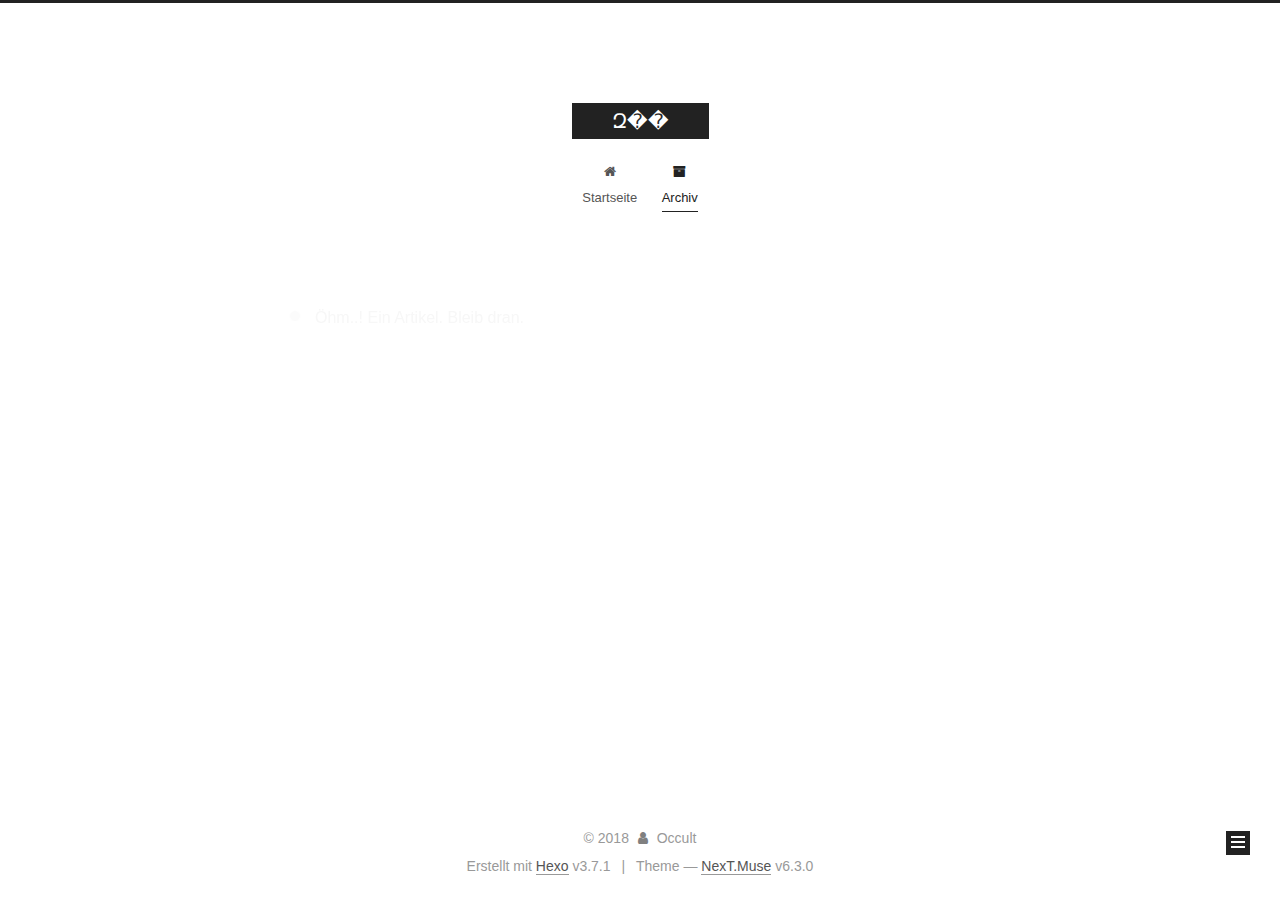
==== commit 9af69771: "Site updated: 2018-07-25 16:43:22" ====
--- a/archives/index.html
+++ b/archives/index.html
@@ -109,12 +109,12 @@
 
 
   <meta property="og:type" content="website">
-<meta property="og:title" content="never give up">
+<meta property="og:title" content="Զ��">
 <meta property="og:url" content="http://yoursite.com/archives/index.html">
-<meta property="og:site_name" content="never give up">
+<meta property="og:site_name" content="Զ��">
 <meta property="og:locale" content="zh-Hans">
 <meta name="twitter:card" content="summary">
-<meta name="twitter:title" content="never give up">
+<meta name="twitter:title" content="Զ��">
 
 
 
@@ -131,7 +131,7 @@
   };
 </script>
 
-  <title>Archiv | never give up</title>
+  <title>Archiv | Զ��</title>
   
 
 
@@ -189,7 +189,7 @@
     <div class="custom-logo-site-title">
       <a href="/" class="brand" rel="start">
         <span class="logo-line-before"><i></i></span>
-        <span class="site-title">never give up</span>
+        <span class="site-title">Զ��</span>
         <span class="logo-line-after"><i></i></span>
       </a>
     </div>
--- a/css/main.css
+++ b/css/main.css
@@ -1848,7 +1848,7 @@
   width: 4px;
   height: 4px;
   border-radius: 50%;
-  background: #d96e73;
+  background: #7e6ae2;
 }
 .links-of-blogroll {
   font-size: 13px;
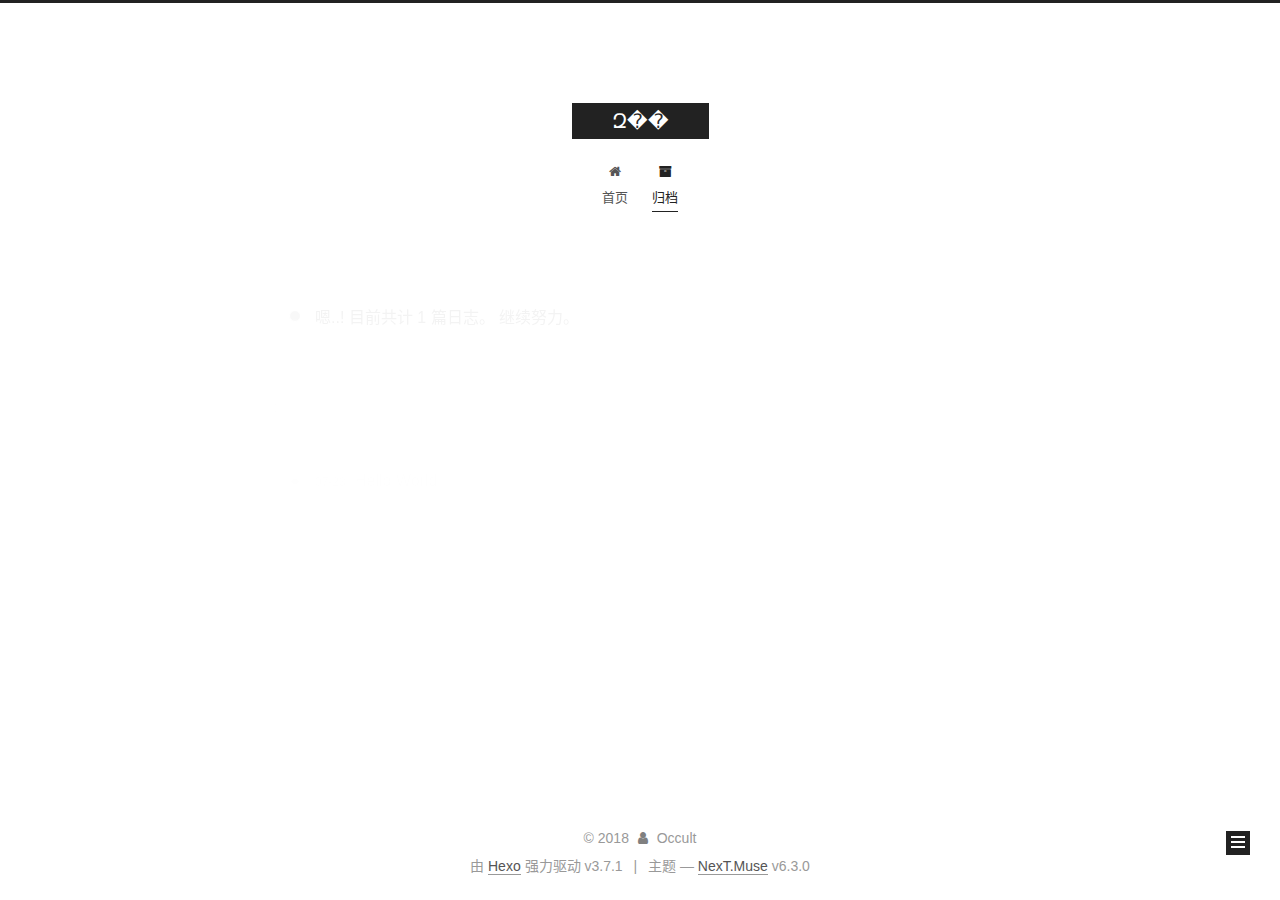
==== commit 9c6707f3: "Site updated: 2018-07-25 16:47:15" ====
--- a/archives/index.html
+++ b/archives/index.html
@@ -14,7 +14,7 @@
   
 
 
-<html class="theme-next muse use-motion" lang="zh-Hans">
+<html class="theme-next muse use-motion" lang="zh-CN">
 <head>
   <meta charset="UTF-8"/>
 <meta http-equiv="X-UA-Compatible" content="IE=edge" />
@@ -112,7 +112,7 @@
 <meta property="og:title" content="Զ��">
 <meta property="og:url" content="http://yoursite.com/archives/index.html">
 <meta property="og:site_name" content="Զ��">
-<meta property="og:locale" content="zh-Hans">
+<meta property="og:locale" content="zh-CN">
 <meta name="twitter:card" content="summary">
 <meta name="twitter:title" content="Զ��">
 
@@ -131,7 +131,7 @@
   };
 </script>
 
-  <title>Archiv | Զ��</title>
+  <title>归档 | Զ��</title>
   
 
 
@@ -171,7 +171,7 @@
 
 </head>
 
-<body itemscope itemtype="http://schema.org/WebPage" lang="zh-Hans">
+<body itemscope itemtype="http://schema.org/WebPage" lang="zh-CN">
 
   
   
@@ -197,7 +197,7 @@
   </div>
 
   <div class="site-nav-toggle">
-    <button aria-label="Toggle navigation bar">
+    <button aria-label="切换导航栏">
       <span class="btn-bar"></span>
       <span class="btn-bar"></span>
       <span class="btn-bar"></span>
@@ -217,7 +217,7 @@
           
           <li class="menu-item menu-item-home">
     <a href="/" rel="section">
-      <i class="menu-item-icon fa fa-fw fa-home"></i> <br />Startseite</a>
+      <i class="menu-item-icon fa fa-fw fa-home"></i> <br />首页</a>
   </li>
         
         
@@ -225,7 +225,7 @@
           
           <li class="menu-item menu-item-archives menu-item-active">
     <a href="/archives/" rel="section">
-      <i class="menu-item-icon fa fa-fw fa-archive"></i> <br />Archiv</a>
+      <i class="menu-item-icon fa fa-fw fa-archive"></i> <br />归档</a>
   </li>
 
       
@@ -287,7 +287,7 @@
         
           
         
-        Öhm..! Ein Artikel. Bleib dran.
+        嗯..! 目前共计 1 篇日志。 继续努力。
       </span>
       
 
@@ -384,7 +384,7 @@
                   <a href="/archives/">
                 
                     <span class="site-state-item-count">1</span>
-                    <span class="site-state-item-name">Artikel</span>
+                    <span class="site-state-item-name">日志</span>
                   </a>
                 </div>
               
@@ -441,7 +441,7 @@
 
 
 
-  <div class="powered-by">Erstellt mit  <a class="theme-link" target="_blank" href="https://hexo.io">Hexo</a> v3.7.1</div>
+  <div class="powered-by">由 <a class="theme-link" target="_blank" href="https://hexo.io">Hexo</a> 强力驱动 v3.7.1</div>
 
 
 
@@ -449,7 +449,7 @@
 
 
 
-  <div class="theme-info">Theme &mdash; <a class="theme-link" target="_blank" href="https://theme-next.org">NexT.Muse</a> v6.3.0</div>
+  <div class="theme-info">主题 &mdash; <a class="theme-link" target="_blank" href="https://theme-next.org">NexT.Muse</a> v6.3.0</div>
 
 
 
--- a/css/main.css
+++ b/css/main.css
@@ -1848,7 +1848,7 @@
   width: 4px;
   height: 4px;
   border-radius: 50%;
-  background: #7e6ae2;
+  background: #5990ad;
 }
 .links-of-blogroll {
   font-size: 13px;
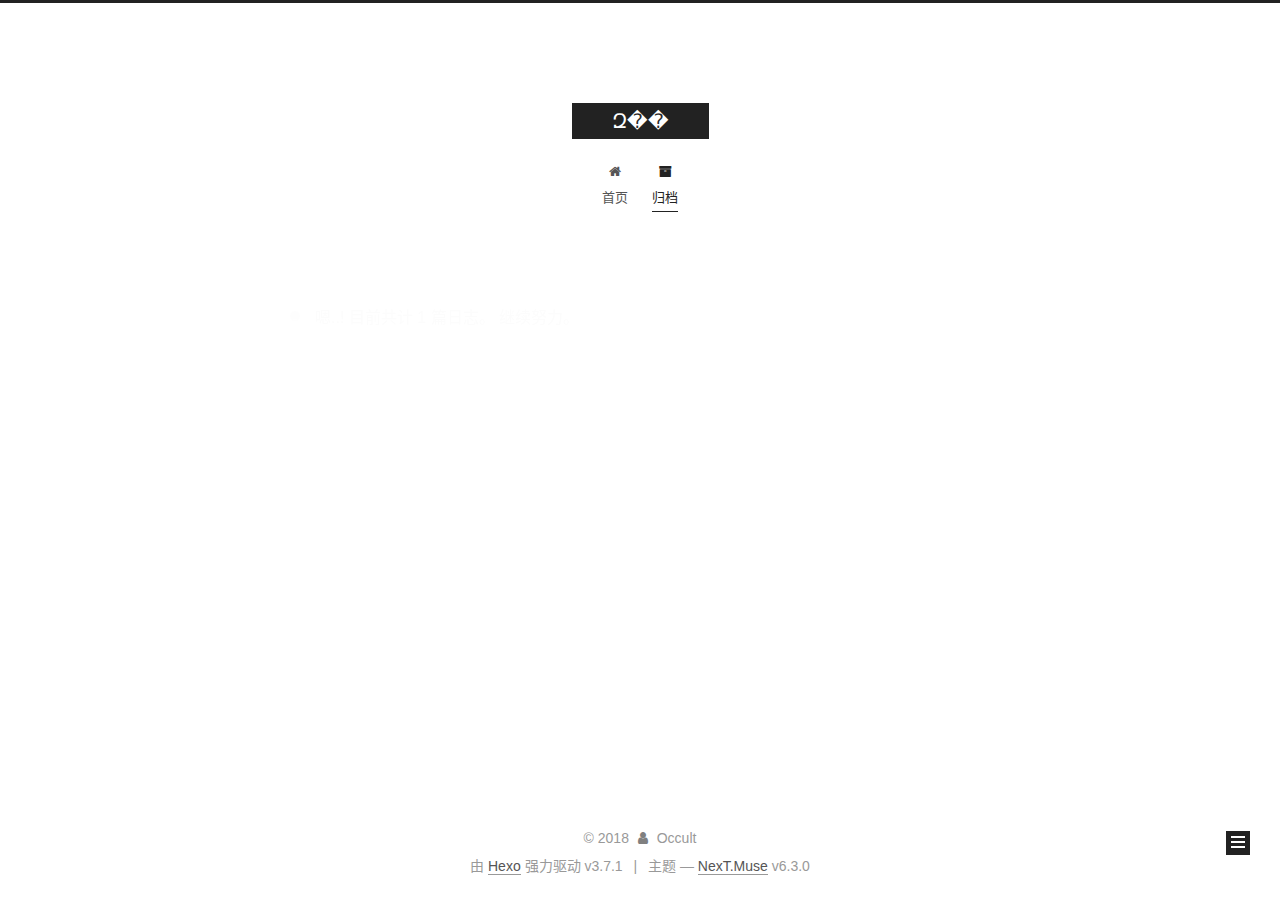
==== commit e0dfc94b: "Site updated: 2018-07-25 17:03:33" ====
--- a/archives/index.html
+++ b/archives/index.html
@@ -314,7 +314,7 @@
         
             <a class="post-title-link" href="/2018/07/23/hello-world/" itemprop="url">
               
-                <span itemprop="name">Hello World</span>
+                <span itemprop="name">��������,����ʼ��</span>
               
             </a>
         
--- a/css/main.css
+++ b/css/main.css
@@ -1848,7 +1848,7 @@
   width: 4px;
   height: 4px;
   border-radius: 50%;
-  background: #5990ad;
+  background: #9fc2ff;
 }
 .links-of-blogroll {
   font-size: 13px;
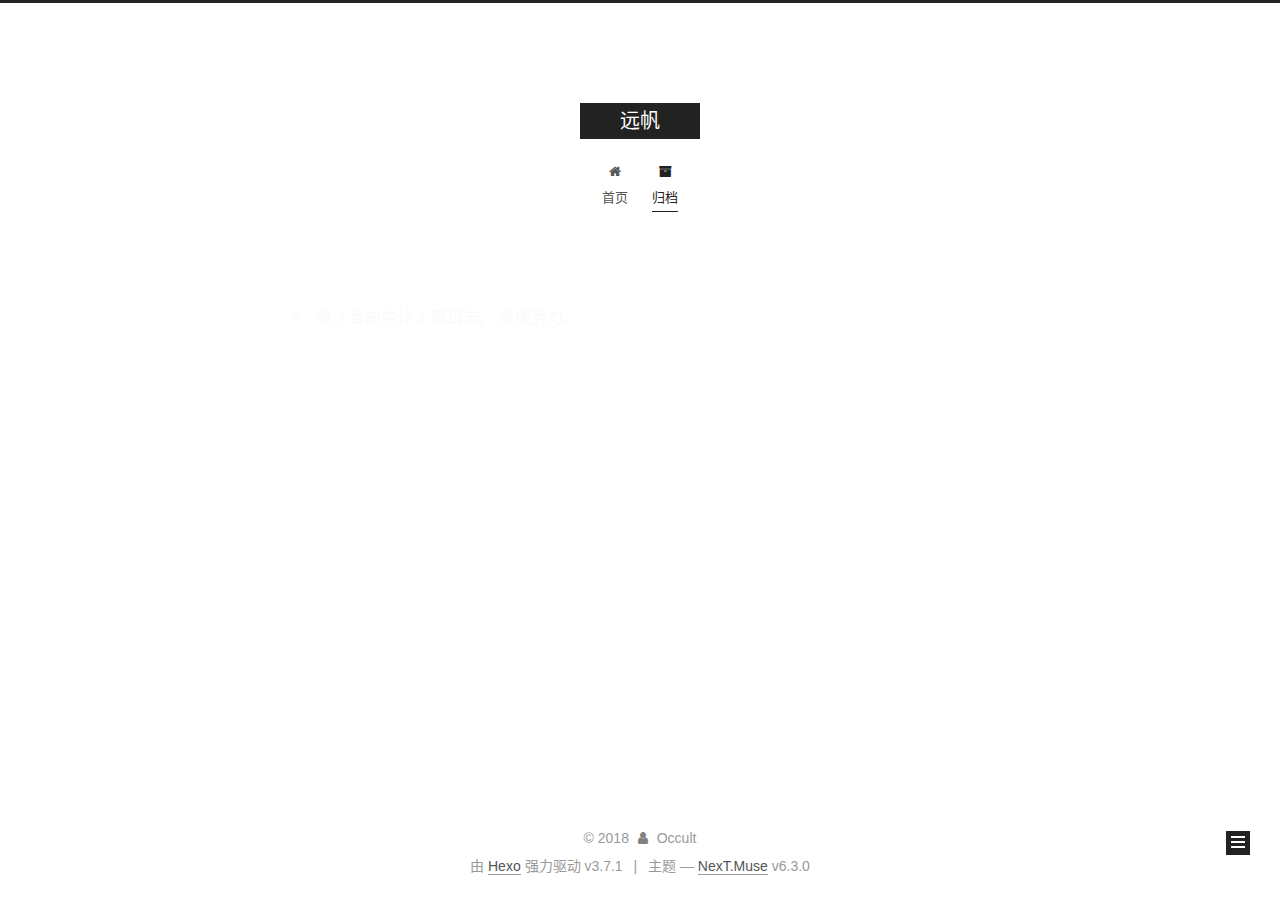
==== commit 19c48a79: "Site updated: 2018-07-25 17:12:22" ====
--- a/archives/index.html
+++ b/archives/index.html
@@ -109,12 +109,12 @@
 
 
   <meta property="og:type" content="website">
-<meta property="og:title" content="Զ��">
+<meta property="og:title" content="远帆">
 <meta property="og:url" content="http://yoursite.com/archives/index.html">
-<meta property="og:site_name" content="Զ��">
+<meta property="og:site_name" content="远帆">
 <meta property="og:locale" content="zh-CN">
 <meta name="twitter:card" content="summary">
-<meta name="twitter:title" content="Զ��">
+<meta name="twitter:title" content="远帆">
 
 
 
@@ -131,7 +131,7 @@
   };
 </script>
 
-  <title>归档 | Զ��</title>
+  <title>归档 | 远帆</title>
   
 
 
@@ -189,7 +189,7 @@
     <div class="custom-logo-site-title">
       <a href="/" class="brand" rel="start">
         <span class="logo-line-before"><i></i></span>
-        <span class="site-title">Զ��</span>
+        <span class="site-title">远帆</span>
         <span class="logo-line-after"><i></i></span>
       </a>
     </div>
@@ -314,7 +314,7 @@
         
             <a class="post-title-link" href="/2018/07/23/hello-world/" itemprop="url">
               
-                <span itemprop="name">��������,����ʼ��</span>
+                <span itemprop="name">不忘初心,方得始终</span>
               
             </a>
         
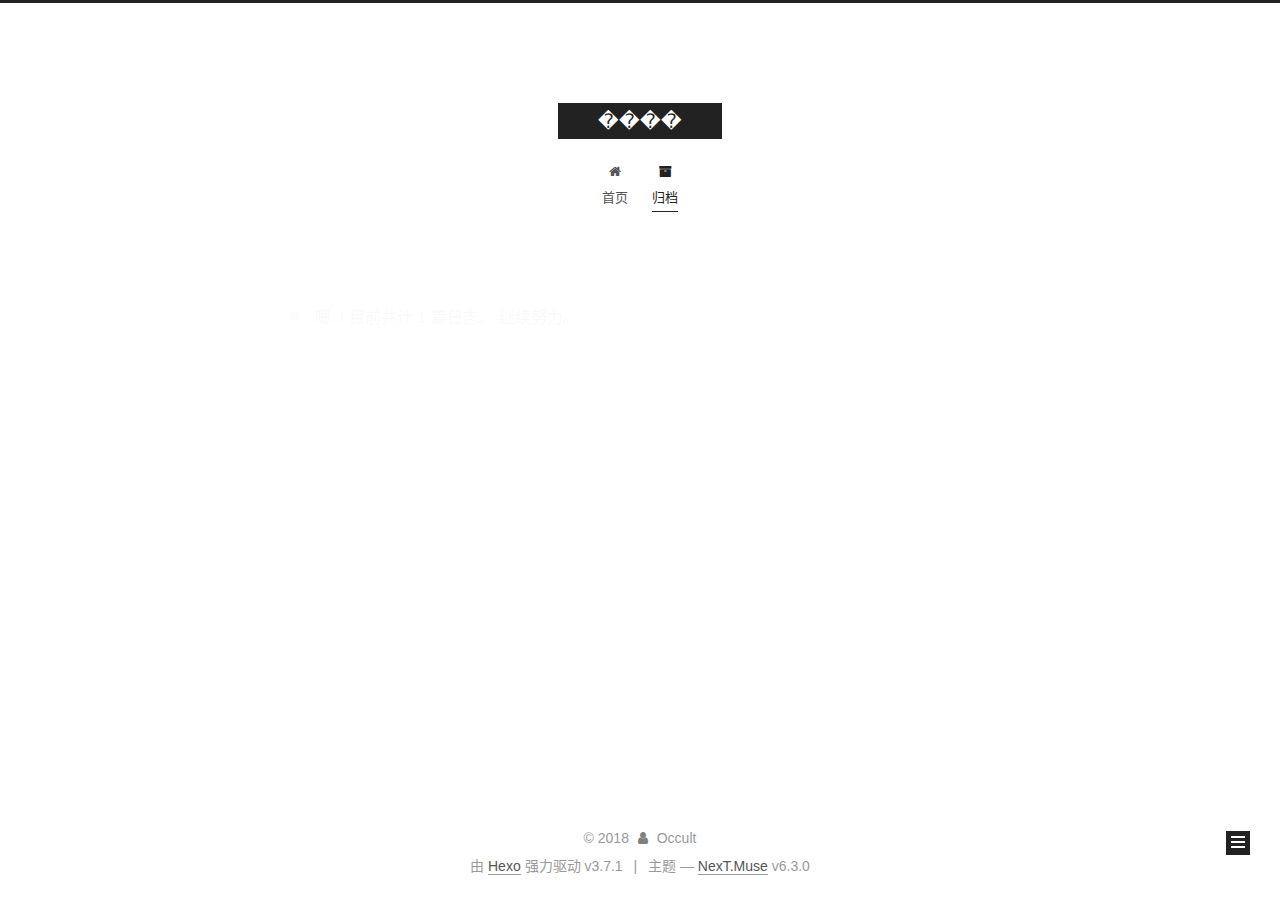
==== commit 787df934: "Site updated: 2018-07-26 13:45:44" ====
--- a/archives/index.html
+++ b/archives/index.html
@@ -109,12 +109,12 @@
 
 
   <meta property="og:type" content="website">
-<meta property="og:title" content="远帆">
+<meta property="og:title" content="����">
 <meta property="og:url" content="http://yoursite.com/archives/index.html">
-<meta property="og:site_name" content="远帆">
+<meta property="og:site_name" content="����">
 <meta property="og:locale" content="zh-CN">
 <meta name="twitter:card" content="summary">
-<meta name="twitter:title" content="远帆">
+<meta name="twitter:title" content="����">
 
 
 
@@ -131,7 +131,7 @@
   };
 </script>
 
-  <title>归档 | 远帆</title>
+  <title>归档 | ����</title>
   
 
 
@@ -189,7 +189,7 @@
     <div class="custom-logo-site-title">
       <a href="/" class="brand" rel="start">
         <span class="logo-line-before"><i></i></span>
-        <span class="site-title">远帆</span>
+        <span class="site-title">����</span>
         <span class="logo-line-after"><i></i></span>
       </a>
     </div>
--- a/css/main.css
+++ b/css/main.css
@@ -1848,7 +1848,7 @@
   width: 4px;
   height: 4px;
   border-radius: 50%;
-  background: #9fc2ff;
+  background: #fffa3c;
 }
 .links-of-blogroll {
   font-size: 13px;
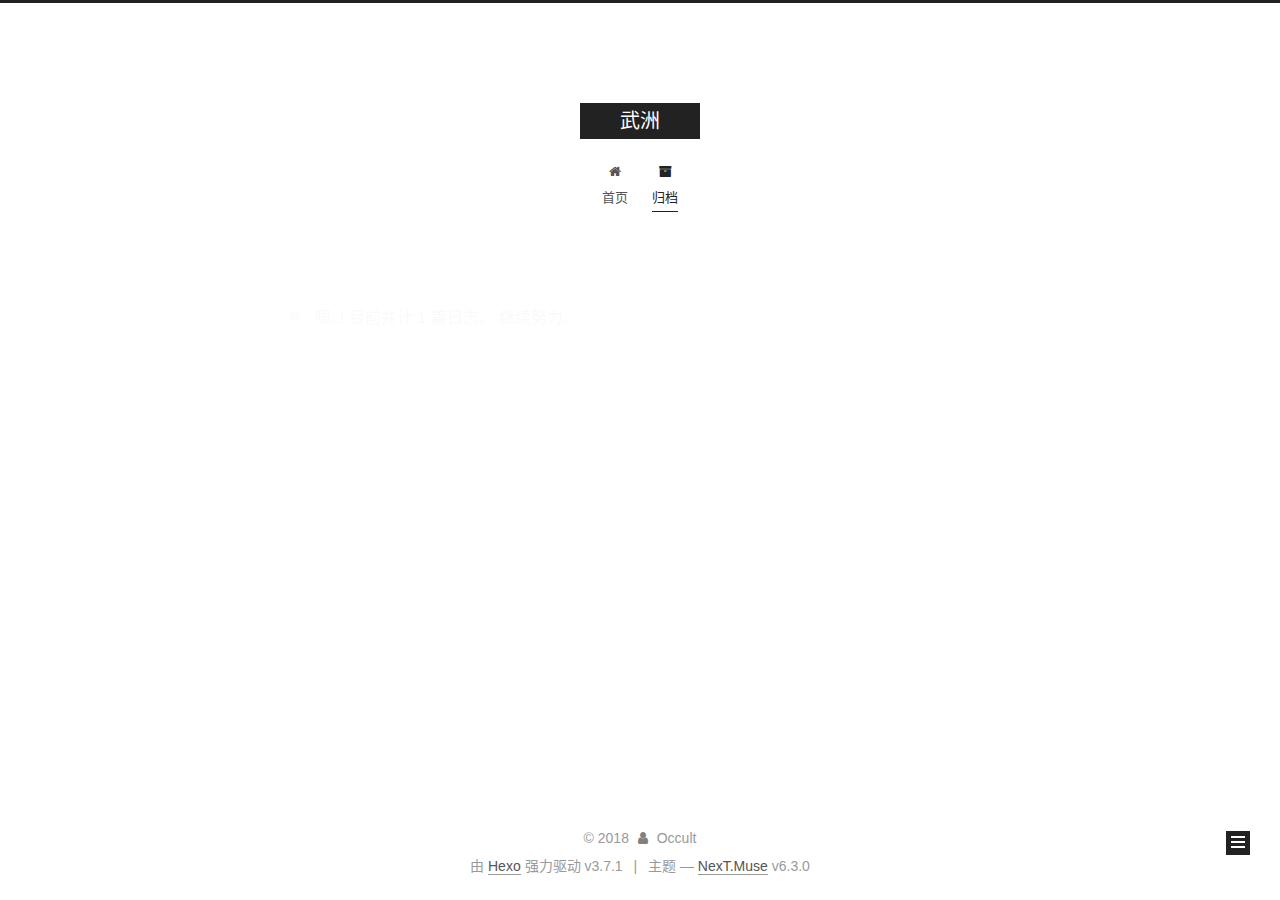
==== commit 450c5136: "Site updated: 2018-07-26 13:51:58" ====
--- a/archives/index.html
+++ b/archives/index.html
@@ -109,12 +109,12 @@
 
 
   <meta property="og:type" content="website">
-<meta property="og:title" content="����">
+<meta property="og:title" content="武洲">
 <meta property="og:url" content="http://yoursite.com/archives/index.html">
-<meta property="og:site_name" content="����">
+<meta property="og:site_name" content="武洲">
 <meta property="og:locale" content="zh-CN">
 <meta name="twitter:card" content="summary">
-<meta name="twitter:title" content="����">
+<meta name="twitter:title" content="武洲">
 
 
 
@@ -131,7 +131,7 @@
   };
 </script>
 
-  <title>归档 | ����</title>
+  <title>归档 | 武洲</title>
   
 
 
@@ -189,7 +189,7 @@
     <div class="custom-logo-site-title">
       <a href="/" class="brand" rel="start">
         <span class="logo-line-before"><i></i></span>
-        <span class="site-title">����</span>
+        <span class="site-title">武洲</span>
         <span class="logo-line-after"><i></i></span>
       </a>
     </div>
--- a/css/main.css
+++ b/css/main.css
@@ -1848,7 +1848,7 @@
   width: 4px;
   height: 4px;
   border-radius: 50%;
-  background: #fffa3c;
+  background: #91c685;
 }
 .links-of-blogroll {
   font-size: 13px;
